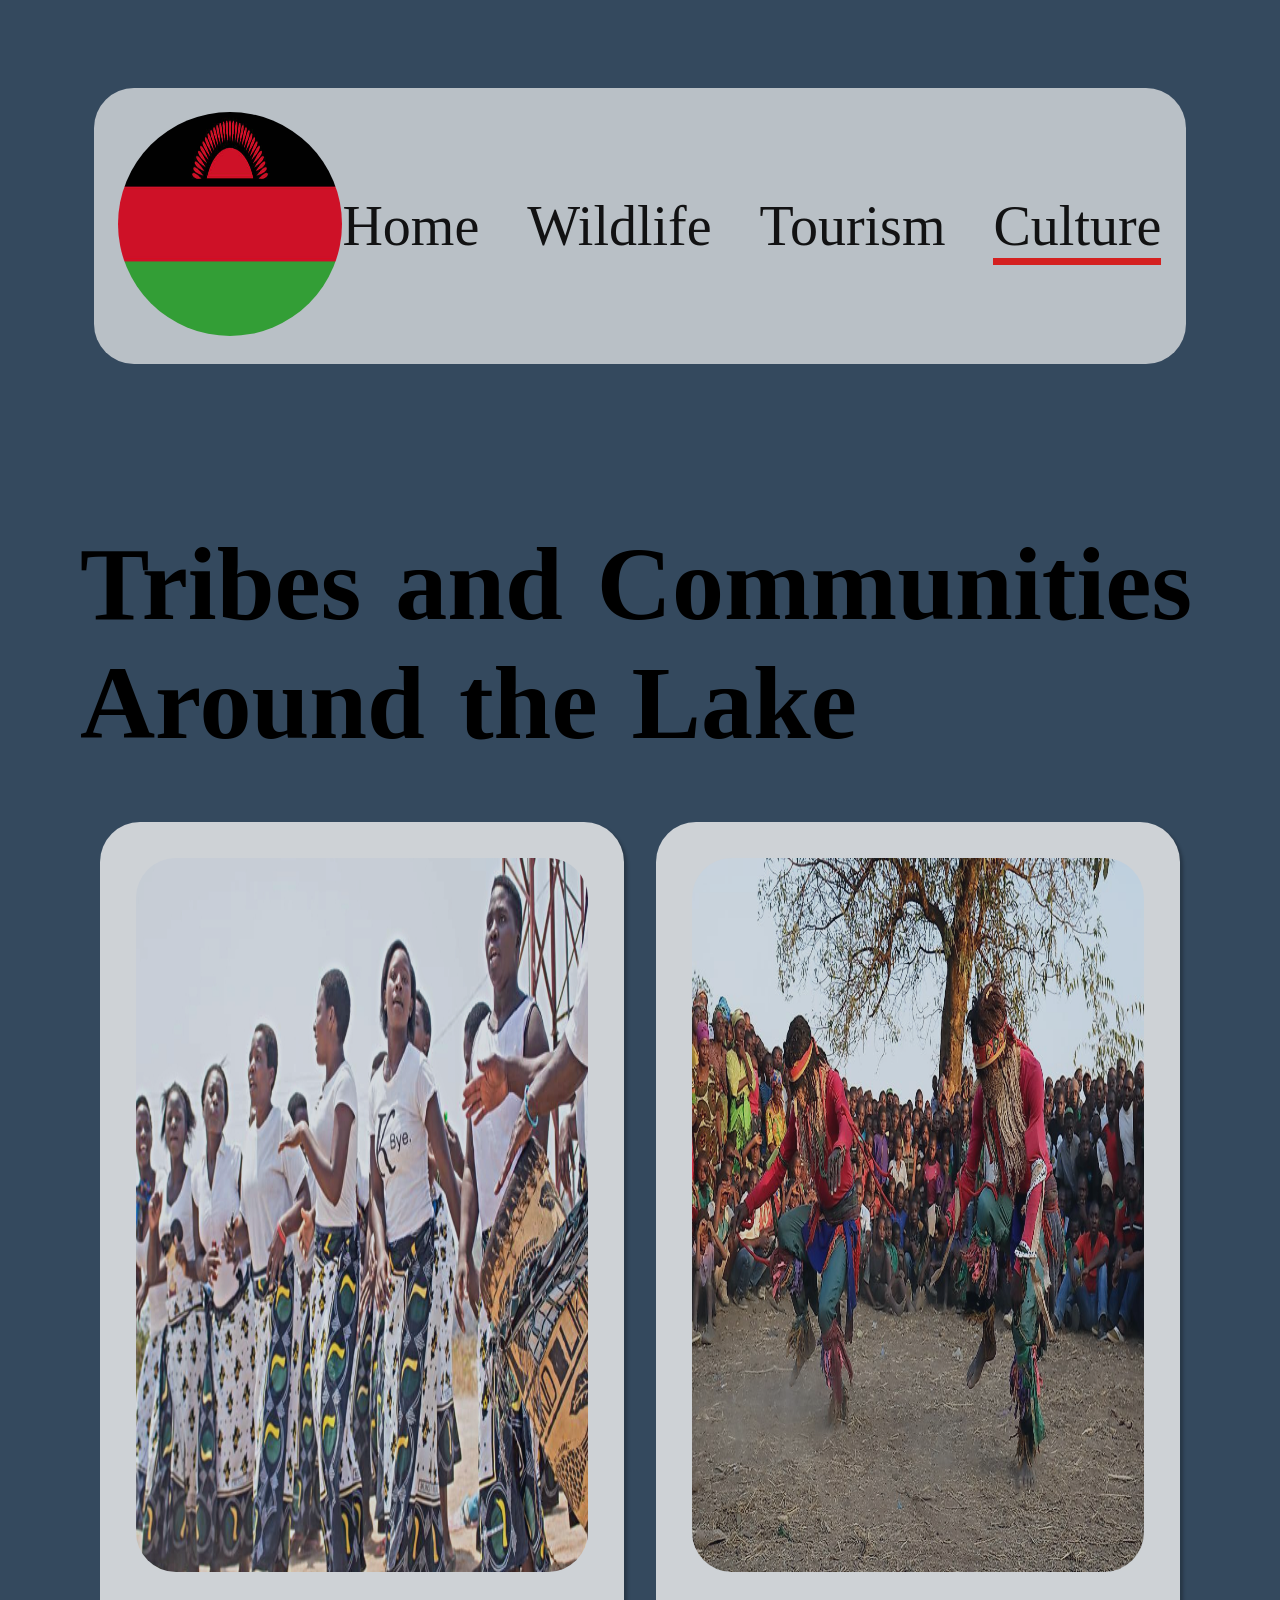
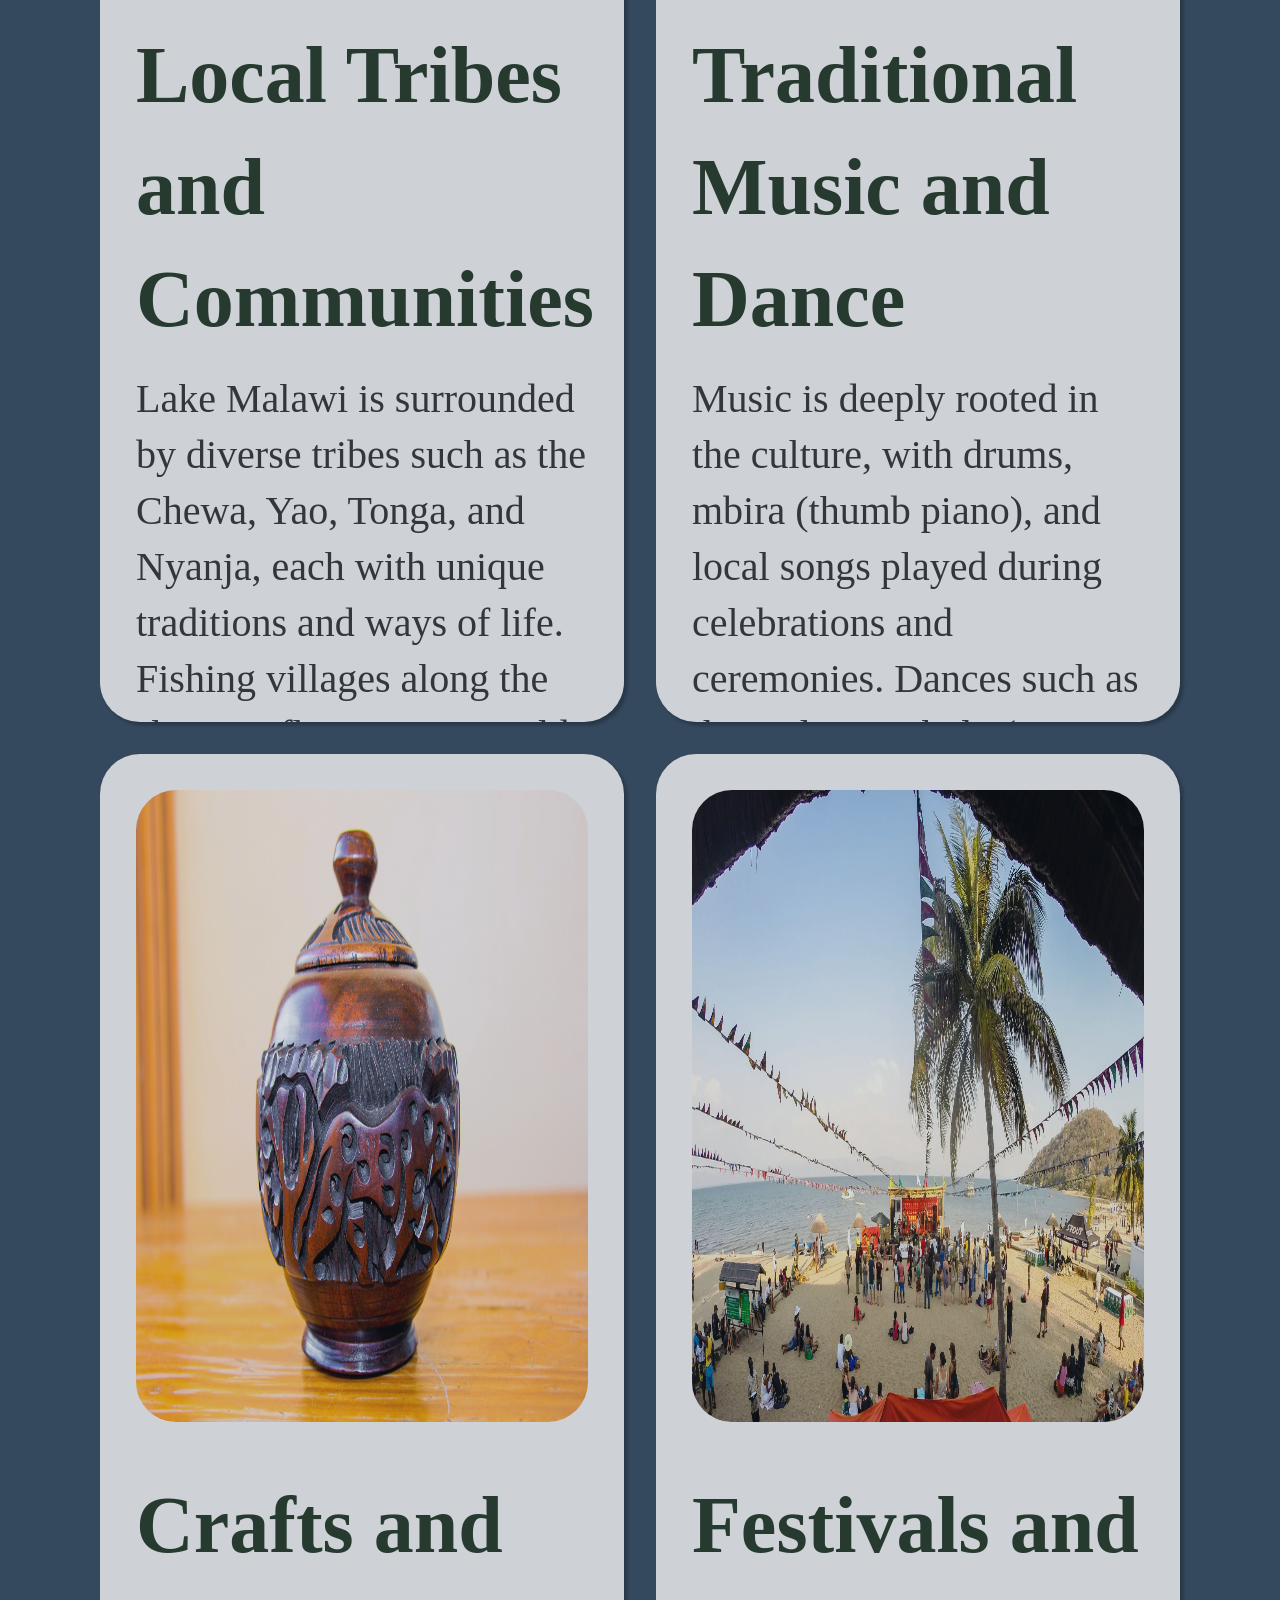
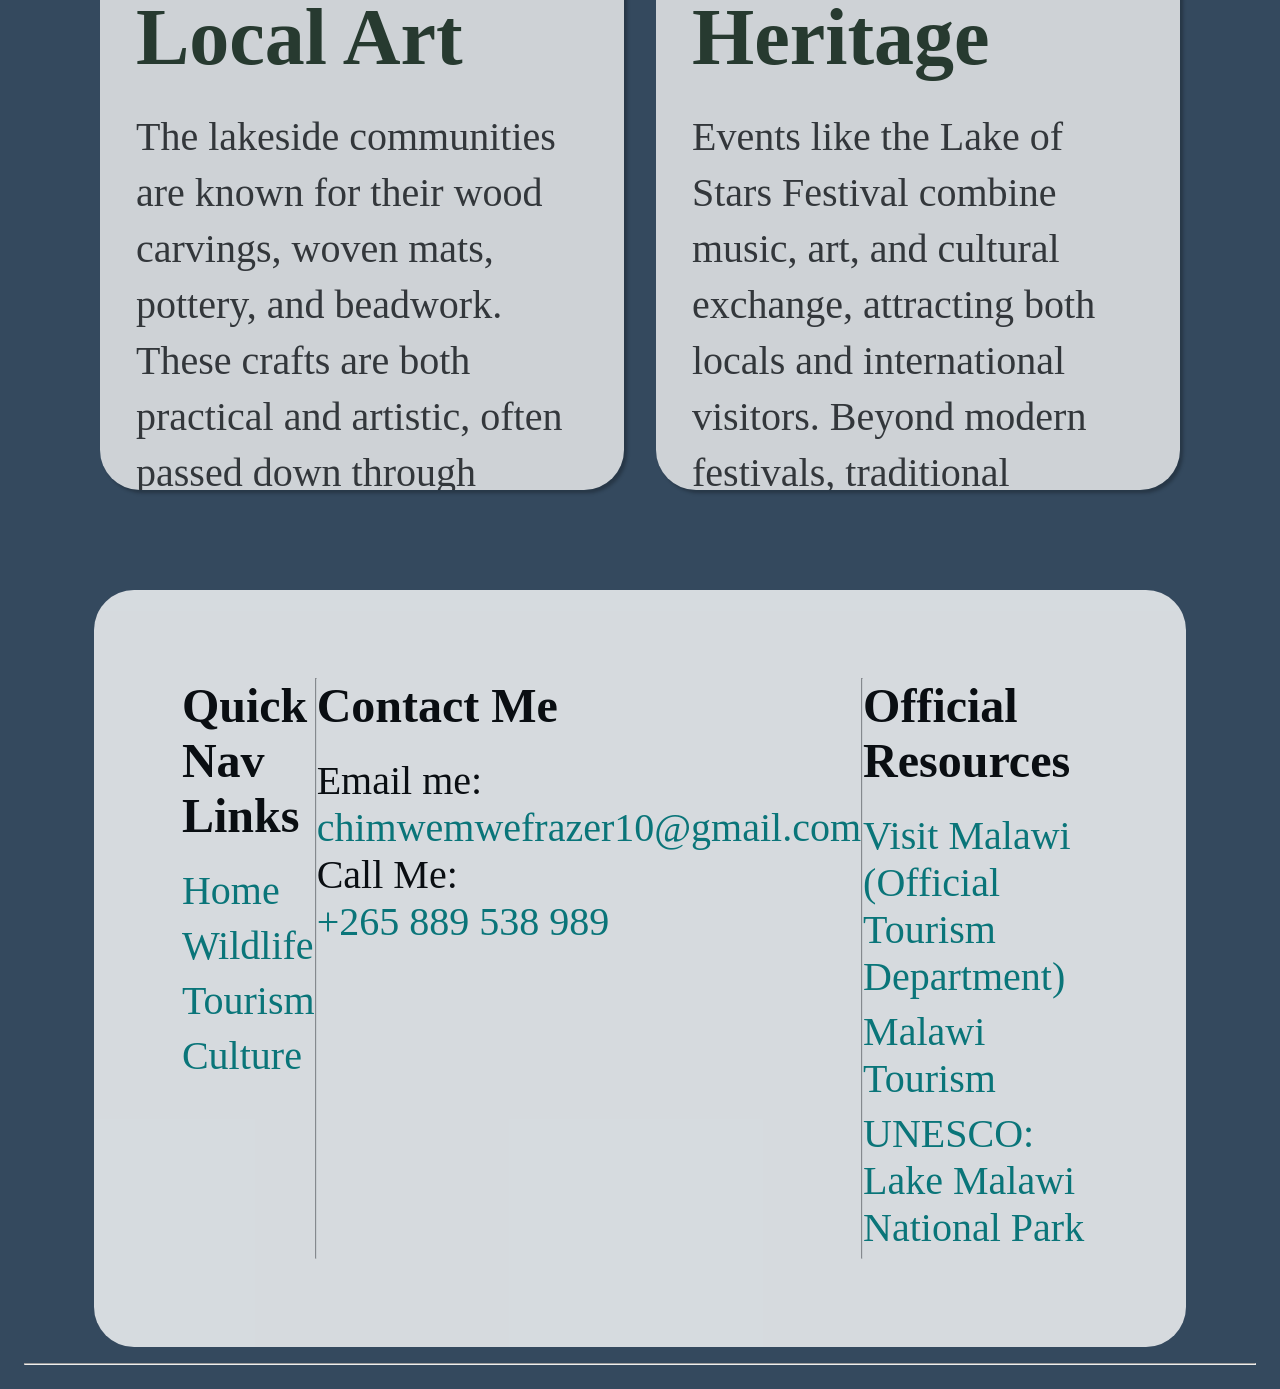
==== project/culture.html @ a07f5261 "First commit" ====
<!DOCTYPE html>
<html lang="en">
<head>
    <meta charset="UTF-8">
    <meta name="viewport" content="width=device-width, initial-scale=1.0">
    <title>The culture page</title>
    <link rel="icon" type="image/png" href="../images/favicon.png">
    <link rel="stylesheet" href="styles.css">
    <link rel="stylesheet" href="main.css">
    <link rel="stylesheet" href="https://cdnjs.cloudflare.com/ajax/libs/font-awesome/6.4.0/css/all.min.css">
</head>
<body class="home-page">
    <section class="home-details">
        <nav>
            <a href="index.html"> 
                <img src="../images/Flag.jpg" alt="The flag of Malawi" class="flag-two" > 
            </a> 
            <ul class="nav-links">
                <li><a href="home.html">Home</a></li>
                <li><a href="wildlife.html">Wildlife</a></li>
                <li><a href="Tourism.html">Tourism</a></li>
                <li><a href="#" class="active">Culture</a></li>
            </ul>
        </nav>
        <h2 style="font-size: 6.5rem; margin-bottom: 2.5rem; margin-top: 4rem;">Tribes and Communities Around the Lake</h2>
        <div class="cards">
            <article>
                <img src="../images/traditional dance.jpg"  alt="Local tribes and communities">
                <h3>Local Tribes and Communities</h3>
                <p>Lake Malawi is surrounded by diverse tribes such as the Chewa, Yao, Tonga, and Nyanja, each with unique traditions
                   and ways of life.
                   Fishing villages along the shores reflect centuries-old practices, with wooden canoes, nets, and communal living.
                   The lake is more than a resource — it is the heart of community life.
                </p>
            </article>
            <article>
                <img src="../images/chewa dance.jpg" alt="The traditional dances">
                <h3>Traditional Music and Dance</h3>
                <p>Music is deeply rooted in the culture, with drums, mbira (thumb piano), and local songs
                   played during celebrations and ceremonies. Dances such as the Gule Wamkulu (Great Dance of the Chewa people)
                   are performed with masks and costumes, representing ancestral spirits and storytelling through movement.</p>
            </article>
            <article>
                <img src="../images/Local-Carvings.jpg" alt="The Lake Malawi Nature & Wildlife">
                <h3>Crafts and Local Art</h3>
                <p> The lakeside communities are known for their wood carvings, woven mats, pottery, and beadwork.
                    These crafts are both practical and artistic, often passed down through generations.
                    Tourists often buy souvenirs from local markets, helping support the artisans who preserve these traditions.</p>
            </article>
            <article>
                <img src="../images/Festival.webp" alt="The Festivals around the lake">
                <h3>Festivals and Heritage</h3>
                <p>Events like the Lake of Stars Festival combine music, art, and cultural exchange, attracting both locals
                   and international visitors. Beyond modern festivals, traditional ceremonies and rituals highlight the lake’s
                   spiritual and historical significance.
                   Together, they keep Lake Malawi’s culture vibrant and alive./p>
            </article>
        </div>
    </section>
    
    <button id="back-to-the-top">&uarr;</button>
    
    <footer>

        <!-- <hr> -->
        <div class="footer-container">
            <div class="quick-navs">
                <h4>Quick Nav Links</h4>
                <ul>
                    <li><a href="home.html">Home</a></li>
                    <li><a href="wildlife.html">Wildlife</a></li>
                    <li><a href="tourism.html">Tourism</a></li>
                    <li><a href="#" class="active">Culture</a></li>
                </ul>
            </div><hr>
            <div class="contact-info">
                <h4>Contact Me</h4>
                <p>Email me: <a href="mailto: chimwemwefrazer10@gmail.com"><br>chimwemwefrazer10@gmail.com</a></p>
                <p>Call Me: <a href="tel:+265889538989"><br>+265 889 538 989</a></p>
            </div><hr>
            <div class="official-resources">
                <h4>Official Resources</h4>
                <ul>
                    <li><a href="https://visitmalawi.mw/" target="_blank" rel="noopener noreferrer">Visit Malawi (Official Tourism Department)</a></li>
                    <li><a href="https://www.malawitourism.com" target="_blank" rel="noopener noreferrer">Malawi Tourism</a></li>
                    <li><a href="https://whc.unesco.org/en/list/289/" target="_blank" rel="noopener noreferrer">UNESCO: Lake Malawi National Park</a></li>
                </ul>
            </div>
        </div>
        <hr>
    </footer>
    <script src="main.js"></script> 

</body>
</html>
---- project/styles.css ----
*{
  margin: 0;
}
body {
  position: relative;
  padding: 1.5rem; 
  min-height: 100vh;
  /* background-image: url('../images/Lake_Malawi-GettyImages-508580272_3000x1000.jpg');  */
  /* background-size: cover;
  background-repeat: no-repeat; 
  background-position: center; */
  font-size: 1rem;
}
  /* body::before{
  content: "";
  position: absolute;
  top: 0;
  left: 0;
  width: 100%;
  height: 100%;
  /* background: rgba(1, 0, 151, 0.444);  */
  /* background: rgba(0, 0, 0, 0.2); */
  /* z-index: 0;  */ 

 /* }  */
 .welcome-page {
  background-image: url('../images/Welcome-background.webp');
  background-size: cover;
  background-position: center;
  background-repeat: no-repeat;
  
}
.main-content{
  padding: 3rem;
  /* width: 41.25rem;
  height: 21.25rem; */
  width: 85.25rem;
  
  position: absolute;
  top: 50%;
  left: 50%;
  transform: translate(-50%, -50%);
  
  /* background-color: rgba(4, 180, 233, 0.2); */
  /* background-color: rgba(1, 116, 151, 0.444); */
  /* background-color: rgba(3, 80, 104, 0.836); */
  background-color: #34495e;
  /* font-family: Georgia, 'Times New Roman', Times, serif sans-serif; */
  font-family: sans-serif;
  border-radius: 3rem;
  /* box-shadow: 0.125rem 0.125rem 0.125rem 0.0625rem rgb(0, 174, 255, 1); */
  box-shadow: 0.125rem 0.125rem 0.125rem 0.0625rem rgba(83, 181, 238, 0.849);
  /* box-shadow: 0.125rem 0.125rem 0.125rem 0.625rem rgb(0, 132, 255); */
  color: #fff;
  min-width: 10rem;

}
.container{
  margin: 1.25rem;
  padding: 14px; 
  /* border: 40rem; */
  display: flex;
  /* flex-wrap: wrap; */
  justify-content: flex-start;
  text-align: flex-start;
  align-items: center;
  height: 13rem;
  /* gap: 0.0625rem;       // This gap can be removed instead and use margin of the contents*/
  background-color: rgba(171, 210, 219, 0.15);
  /* background-color: rgba(4, 180, 233, 0.1); */
  border-radius: 0.875rem;
 /* margin: auto; */

}
.container .flag img{
  border-radius: 99px;
  width: 12rem;
  height: 12rem;
  margin: 5rem 3rem;

}
.container .heading{
  display: flex;
  flex-direction: column;
  justify-content: flex-start;
  /* justify-content: space-around;  */
  margin: 1rem;
}
.container .heading h1{
  font-size: 6rem;
  font-style: normal;
  /* letter-spacing: 0.1rem; */
  color: rgba(255, 255, 255, 0.9);
  /* margin-bottom: 0rem; */
}
.container .heading small{
  /* margin-top: 0px; */
  margin-bottom: 0.725rem;
  color: white;
  /* letter-spacing: 0.1rem; */
  opacity: 0.7;
  font-size: 3rem;
  /* font-style: oblique; */
}
.main-content .content{
  margin: 1.3rem;
  margin-top: 2.5rem;
  /* opacity: 0.9; */
  
  
}
.main-content .content p{
  line-height: 1.4;
  color: #fff; 
  font-size: 2.5rem;
  opacity: 0.8;
  margin-bottom: 2.5rem;
}
.main-content a{
  text-decoration: none;
}
.main-content .btn{
  display: block;
  margin: 2rem auto;
  /* margin-top: 10px; */
  padding: 2.5rem;
  border: none;
  outline: none;
  font-weight: bold;
  cursor: pointer;
  border-radius: 2rem;
  font-size: 2.6rem;
  
  /* background-color: #273c57; */
  background-color: #183052;
  color: #ffffff;
  opacity: 0.7;
  transition: all 0.9s ease;
  width: 25rem;
  height: 8rem;
  
  /* box-shadow: 0 6px 10px rgba(0, 0, 0, 0.3); */
}
.main-content .btn:hover{
  background-color: #104ea0;
  transform: scale(1.05);
  opacity: 0.7;
  /* transform: translateY(-5px); */
}


/* THE PAGE 2 STYLING  */
.home-page{
  /* background-color: rgba(0, 174, 255, 0.4); */
  /* background-color: rgba(3, 80, 104, 0.636); */
  /* background-color: #1565C0; */
   background-color: #34495e; 
}

/* .home-details img{
  max-width: 100%;
  width: 100%; 
} */
.home-details {
  padding: 4rem 3.5rem;
}
nav {
  display: flex;
  justify-content: space-between;
  align-items: center;
  padding: 1.5rem;
  background-color: #f5f5f5b0;
  border-radius: 2.5rem;
  /* margin-top: 2rem; */
  margin-bottom: rem;
  margin: 0 0.9rem 10rem 0.9rem;
}
.flag-two{
  /* margin: 1rem; */
  width: 14rem;
  height: 14rem;
  border-radius: 50%;
}
/*.nav-links{
  list-style: none;
  display: flex;
  gap: 3rem;  
  font-size: 4rem;
  margin-right: 2.5rem;
}
.nav-links a{
  position: relative;
  color: #000000;
  text-decoration: none;
  opacity: 0.9;
  align-items: center;
}
.nav-links a::after{
  content: '';
  position: absolute;
  left: 50%;
  bottom: 0;
  width: 0;
  height: 5px;
  background-color: #cf0606;
  transition: all 0.8s ease;
  transform: translate(-50%);
}
.nav-links a:hover::after {
  width: 100%;
}
.nav-links a:visited{
  color: #028f15;
}
.nav-links a.active {
  border-bottom: 2px solid #cf0606;  
}*/
.nav-links {
  list-style: none;
  display: flex;
  gap: 3rem;
  margin-right: 2.5rem;
}

.nav-links a {
  position: relative;
  color: black; /* Default: black */
  text-decoration: none;
  opacity: 0.9;
  align-items: center;
  transition: color 0.7s ease;

  font-size: 3.5rem;   /* make links bigger */
  font-weight: 500;    /* medium bold */
  padding: 0.5rem 0;
}

/* Underline effect */
.nav-links a::after {
  content: '';
  position: absolute;
  left: 50%;
  bottom: 0;
  width: 0;
  height: 7px;
  background-color: rgb(216, 15, 15);
  transition: all 0.9s ease;
  transform: translateX(-50%);
}

.nav-links a:hover::after {
  width: 100%; /* underline grows on hover */
}

/* Active (clicked) state */
.nav-links a:visited {
  color: green; /* text turns green */
}

.nav-links a.active::after {
  width: 100%; /* underline stays visible */
}

.home-details h2{
  word-spacing: 0.5rem;
  font-style: normal;
  
  
}
.cards {
  display: grid;
  grid-template-columns: repeat(2, 1fr);
  gap: 2rem;
  font-size: 2rem;
  min-width: 450px;
  /* color: #0b0e13; */
  /* color: #ffffff; */
  padding: 1.25rem;

}
.cards article{
  /* background-color: rgba(171, 210, 219, 0.15); */
  /* background-color: #f3efef; */
  background-color: #f5f5f5;
  border-radius: 2.5rem;
  padding: 2.25rem;
  overflow: hidden;
  /* line-height: 3rem; */
  /* font-size: 3rem; */
  /* opacity: 0.6; */

  line-height: 1.4; 
  font-size: 2.5rem;
  opacity: 0.8;
  box-shadow: 0.2rem 0.2rem 0.2rem rgba(0,0,0,0.3);

}
.cards img{
  width: 100%;
  /* height: auto; */
  height: 50%;
  /* object-fit: contain; */
  border-radius: 2.5rem;
  margin-bottom: 2rem;
} 
.home-details .cards h3{
  font-size: 5rem;
  opacity: 0.85;
  color: rgb(1, 22, 1);
  /* color: #fff; */
  margin-bottom: 1rem;
}
.home-details .cards p{
  color: #333;
  /* color: #fff; */
}
#back-to-the-top{
  position: fixed;
  bottom: 20px;
  right: 20px;
  height: 6rem;
  width: 6rem;
  background-color: #0136a7;
  color: #fff;
  border: none;
  padding: 12px 16px;
  border-radius: 50%;
  font-size: 50px;
  cursor: pointer;
  display: none;
  box-shadow: 0 2px 6px rgba(0, 0, 0, 0.3);
  transition: opacity 0.3s, transform 0.3s;
} 
#back-to-the-top:hover{
  background-color: #02792f;
  transform: scale(1.1);

}
.footer-container{
  display: flex;
  justify-content: space-between;
  padding: 5.5rem;
  font-size: 2rem;
   /* background-color: #f5f5f5b0; */
  background-color: #ffffff;
  opacity: 0.8;
  border-radius: 2.5rem;
  margin: 1rem 4.37rem;
}
.footer-container h4{
  font-size: 3rem;
  margin-bottom: 1.5rem;
}
.footer-container ul{
  list-style: none;
  padding: 0;
  text-decoration: none;
  color: #000000;
}

.footer-container .quick-navs li{
  line-height: normal;
}

.footer-container ul li{
  font-size: 2.5rem;
  margin: 0.5rem 0;
}
.footer-container a{
  color: #008080;
    text-decoration: none;
}
.footer-container a:hover{
  color: #f77f00;
}

/* .footer-container ul li a{
  color: #000000;
  color: #035891;
  color: #008080;
  font-size: 2.5rem;
} */
.footer-container .contact-info p{
  font-size: 2.5rem;

}
---- project/main.css ----
* {
    margin: 0;
    padding: 0;
    box-sizing: border-box;
}

/* Body Styling */
body.welcome-page {
    font-family: 'sans-serif', Tahoma, Geneva, Verdana;
    background-image: url("../images/Welcome-background.webp");
    background-size: cover;
    background-position: center;
    height: 100vh;
    color: white;
    display: flex;
    justify-content: center;
    align-items: center;
}

/* Main Container */
.main-content {
    text-align: center;
    border-radius: 2rem;
    background-color: rgba(128, 128, 128, 0.19);
    /* background-color: rgb(156, 194, 252); */
    color: whitesmoke;
    max-width: 700px;
    padding: 20px;
    box-shadow: 4px 4px 10px rgb(0, 0, 0, 0.3);
}

/* Top Section */
.container {
    display: flex;
    align-items: center;
    justify-content: center;
    gap: 20px;
    background-color: rgba(128, 128, 128, 0.4);
    border-radius: 2rem;
    padding: 0.8rem;
}

/* Flag Styling */
.flag img {
    width: 90px;
    height: 5rem;
    width: 5rem;
    border-radius: 50%;
    object-fit: cover;
    box-shadow: 0 4px 12px rgba(0, 0, 0, 0.6);
}

/* Heading Section */
.heading {
  display: flex;
  flex-direction: column;
  align-items: start;
  /* gap: 1px; */
}
.heading h1 {
    font-size: 3rem;
    opacity: 0.9;
    letter-spacing: 2px;
}

.heading small {
    margin-top: 1.2px;
    font-size: 1.1rem;
    opacity: 0.65;
    
}

/* Content Paragraph */
.content {
    margin-top: 20px;
}

.content p {
    font-size: 1.2rem;
    line-height: 1.6;
    max-width: 600px;
    text-align: justify;
    opacity: 0.85;
}

/* Button Styling */
.btn {
    margin: 20px 20px;
    padding: 12px 30px;
    font-size: 1rem;
    background-color: rgb(37, 110, 245);
    color: whitesmoke;
    border: none;
    border-radius: 30px;
    cursor: pointer;
    transition: all 0.3s ease;
    font-weight: bold;
}

/* Button Hover Effect */
.btn:hover {
    background-color: rgb(37, 110, 245);
    transform: scale(1.10);
}

/* Responsive Design */
@media (max-width: 768px) {
    .container {
        flex-direction: column;
    }

    .heading h1 {
        font-size: 2.2rem;
    }

    .content p {
        font-size: 1rem;
    }
}
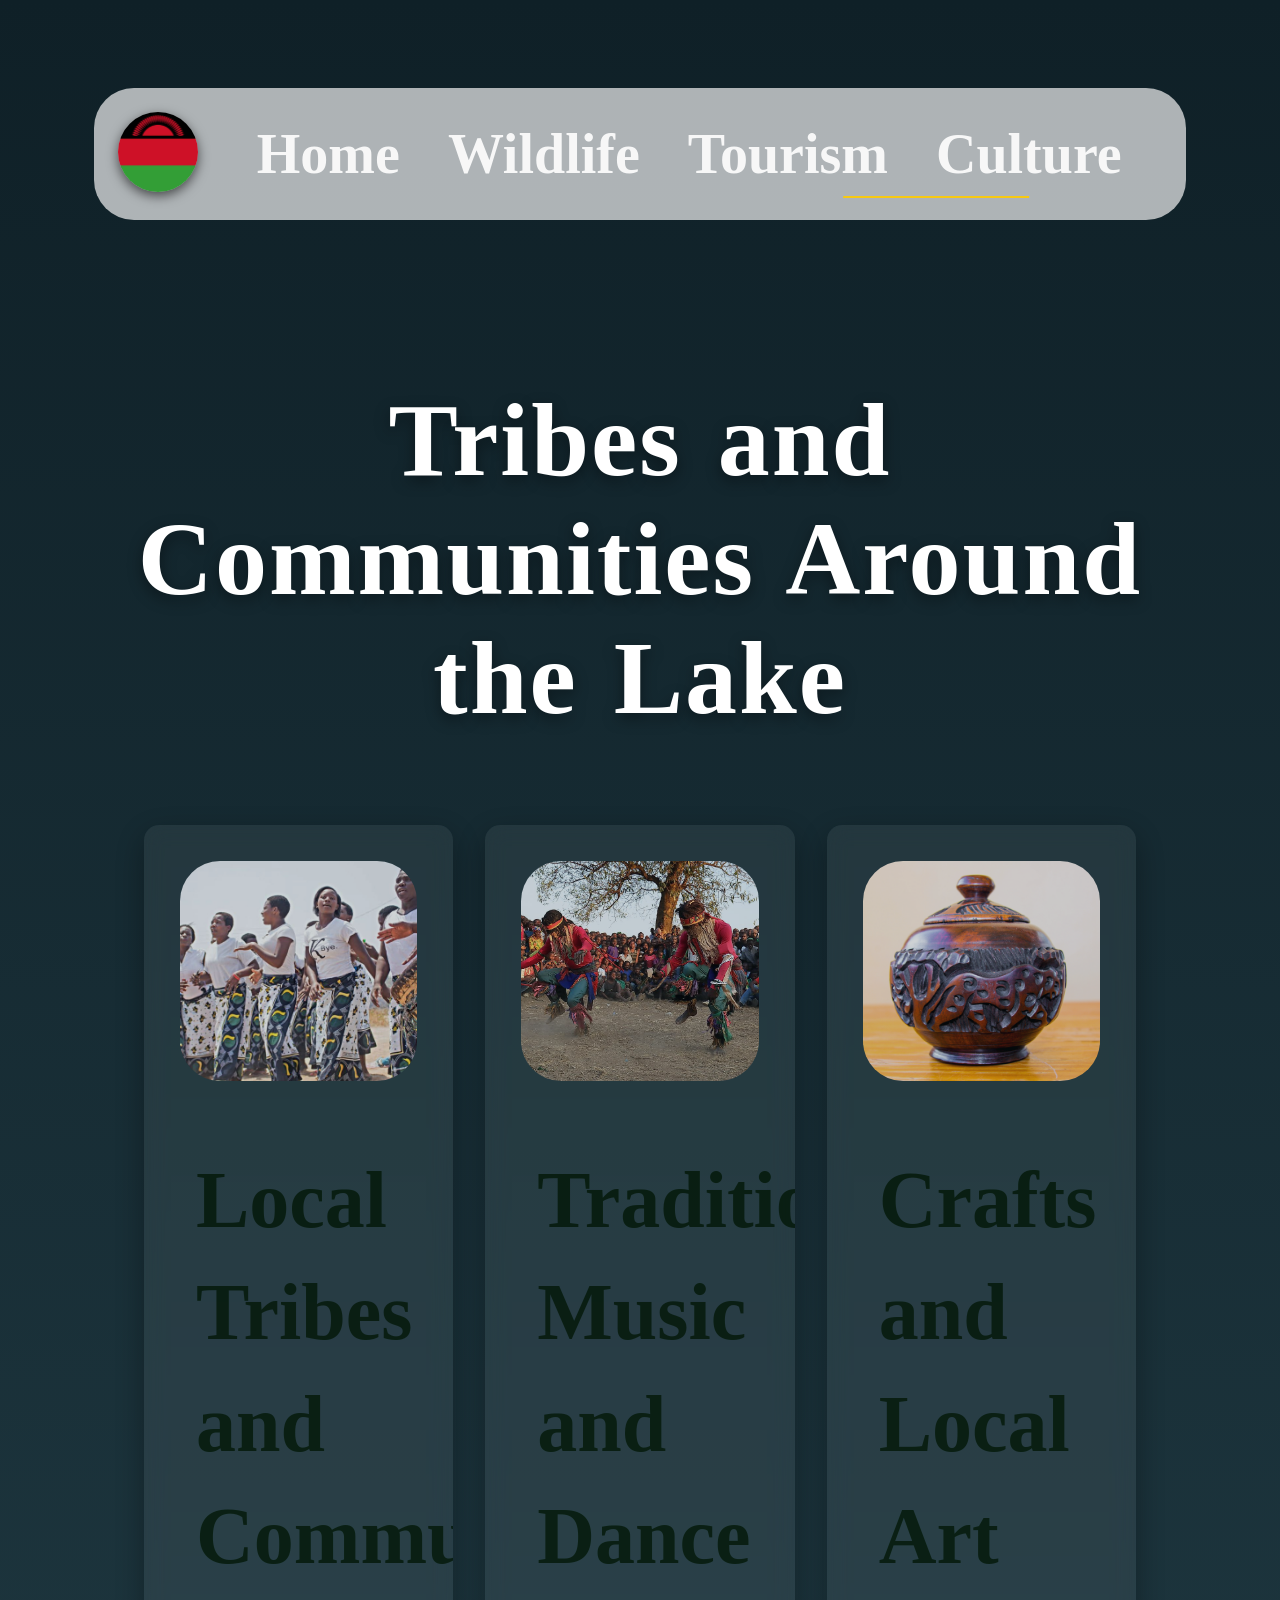
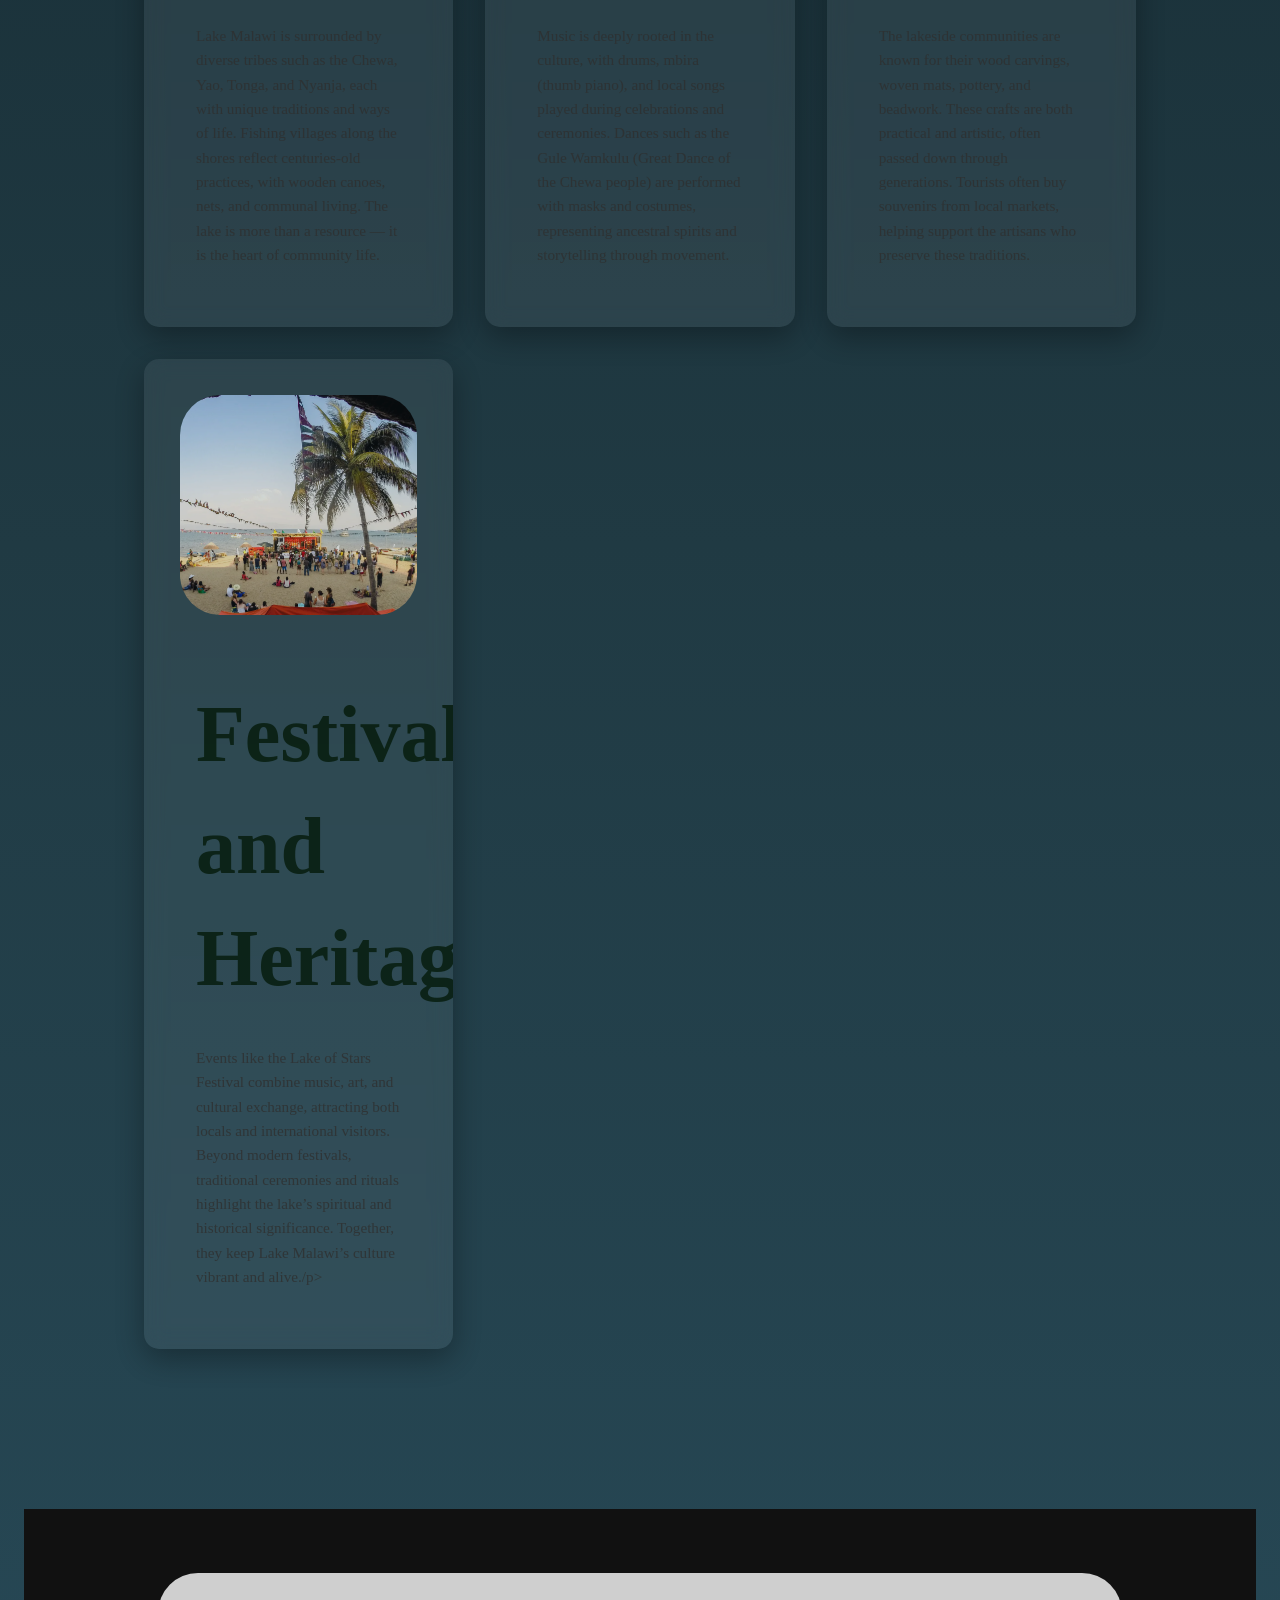
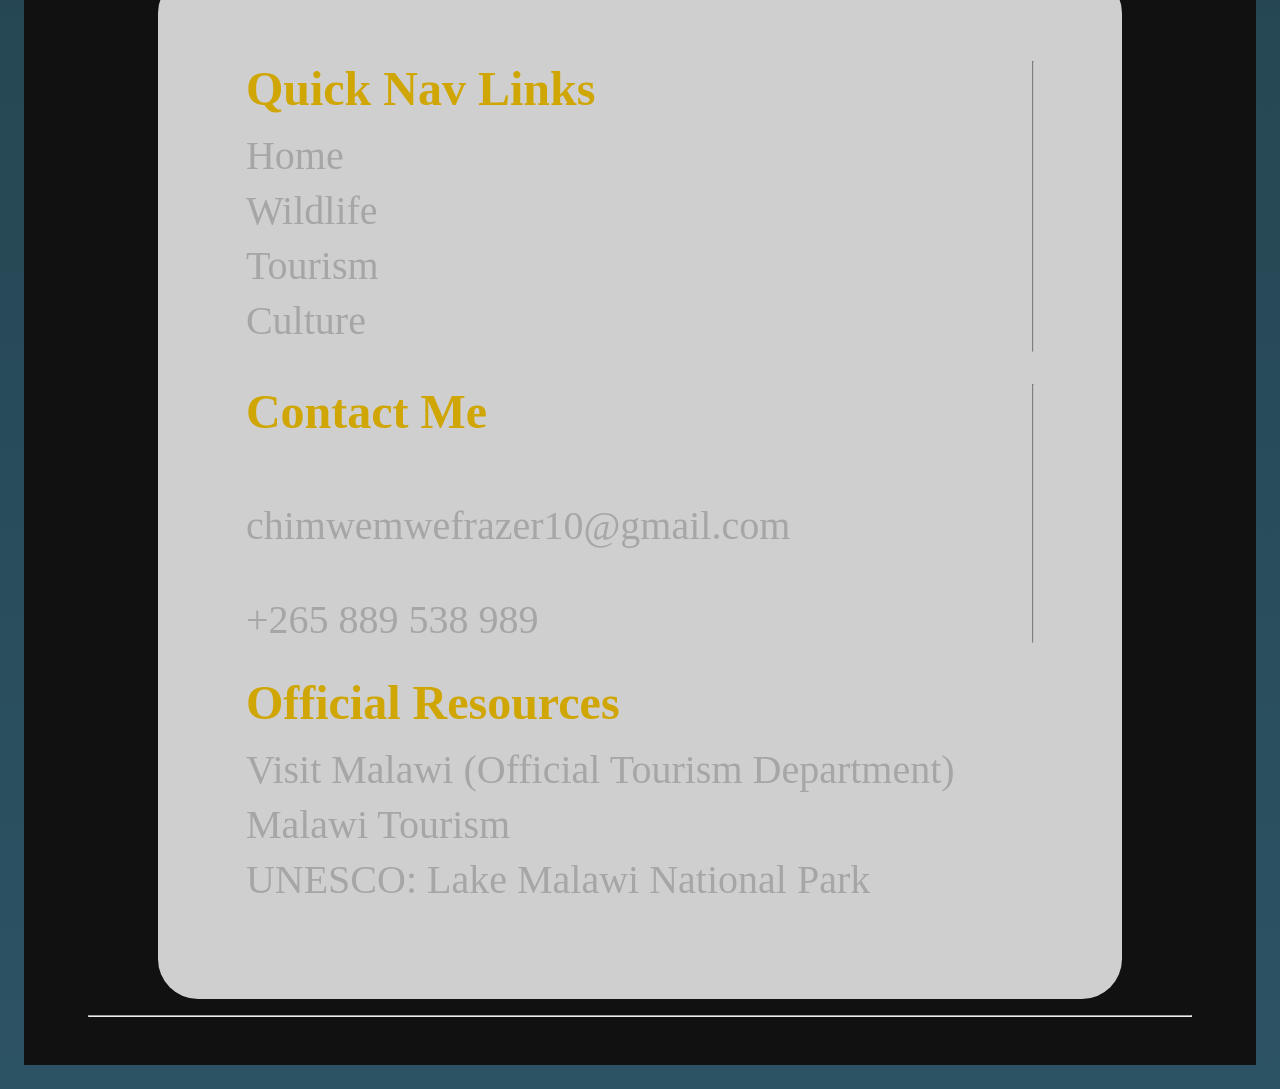
==== commit 2914c211: "Styling navbar" ====
--- a/project/culture.html
+++ b/project/culture.html
@@ -12,9 +12,9 @@
 <body class="home-page">
     <section class="home-details">
         <nav>
-            <a href="index.html"> 
-                <img src="../images/Flag.jpg" alt="The flag of Malawi" class="flag-two" > 
-            </a> 
+            <div class="flag">
+                <img src="../images/Flag.jpg" alt="The flag of Malawi" > 
+            </div>
             <ul class="nav-links">
                 <li><a href="home.html">Home</a></li>
                 <li><a href="wildlife.html">Wildlife</a></li>
--- a/project/main.css
+++ b/project/main.css
@@ -47,8 +47,13 @@
     width: 5rem;
     border-radius: 50%;
     object-fit: cover;
+    transition: transform 0.5s ease;
     box-shadow: 0 4px 12px rgba(0, 0, 0, 0.6);
 }
+.flag img:hover {
+    transform: scale(1.10);
+}
+
 
 /* Heading Section */
 .heading {
@@ -116,4 +121,175 @@
     .content p {
         font-size: 1rem;
     }
+}
+/* 
+   HOME PAGE STYLING
+ */
+
+/* General Layout */
+.home-page {
+    background: linear-gradient(to bottom, #0f2027, #203a43, #2c5364);
+    font-family: 'sans-serif', Tahoma, Geneva, Verdana, serif;
+    color: white;
+}
+
+/* Navigation */
+.navigation1 {
+    display: flex;
+    align-items: center;
+    justify-content: space-between;
+    align-items: center;
+    padding: 0.8rem;
+}
+.navigation1 .nav-links {
+    display: flex;
+    font-size: 1px;
+    gap: 1rem;
+    list-style: none;
+}
+
+.nav-links a {
+    text-decoration: none;
+    color: white;
+    font-weight: 600;
+    position: relative;
+}
+
+.nav-links a::after {
+    content: "";
+    position: absolute;
+    width: 0%;
+    height: 2px;
+    left: 0;
+    bottom: -5px;
+    background-color: #ffcc00;
+    transition: 0.3s ease;
+}
+
+.nav-links a:hover::after,
+.nav-links .active::after {
+    width: 100%;
+}
+
+/* Heading */
+.home-details h2 {
+    text-align: center;
+    font-weight: 700;
+    letter-spacing: 2px;
+    text-shadow: 0 5px 15px rgba(0,0,0,0.4);
+}
+
+/* Cards Layout */
+.cards {
+    display: grid;
+    grid-template-columns: repeat(auto-fit, minmax(280px, 1fr));
+    gap: 2rem;
+    padding: 3rem 4rem;
+}
+
+/* Individual Card */
+.cards article {
+    background: rgba(255, 255, 255, 0.08);
+    backdrop-filter: blur(10px);
+    border-radius: 15px;
+    overflow: hidden;
+    box-shadow: 0 10px 30px rgba(0,0,0,0.4);
+    transition: transform 0.3s ease;
+}
+
+.cards article:hover {
+    transform: translateY(-10px);
+}
+
+.cards img {
+    width: 100%;
+    height: 220px;
+    object-fit: cover;
+}
+
+.cards h3 {
+    padding: 1rem;
+    font-size: 1.5rem;
+    color: #ffcc00;
+}
+
+.cards p {
+    padding: 0 1rem 1.5rem 1rem;
+    line-height: 1.6;
+    font-size: 0.95rem;
+}
+
+/* Back To Top Button */
+#back-to-the-top {
+    position: fixed;
+    bottom: 30px;
+    right: 30px;
+    background-color: #ffcc00;
+    color: black;
+    border: none;
+    padding: 12px 16px;
+    font-size: 1.2rem;
+    border-radius: 50%;
+    cursor: pointer;
+    box-shadow: 0 5px 15px rgba(0,0,0,0.3);
+    transition: 0.3s ease;
+}
+
+#back-to-the-top:hover {
+    background-color: white;
+}
+
+/* Footer */
+footer {
+    background-color: #111;
+    padding: 3rem 4rem;
+    margin-top: 3rem;
+}
+
+.footer-container {
+    display: flex;
+    justify-content: space-between;
+    flex-wrap: wrap;
+    gap: 2rem;
+}
+
+.footer-container h4 {
+    margin-bottom: 1rem;
+    color: #ffcc00;
+}
+
+.footer-container ul {
+    list-style: none;
+    padding: 0;
+}
+
+.footer-container a {
+    text-decoration: none;
+    color: #ccc;
+    transition: 0.3s ease;
+}
+
+.footer-container a:hover {
+    color: #ffcc00;
+}
+
+/* Responsive */
+@media (max-width: 768px) {
+    .home-details nav {
+        flex-direction: column;
+        gap: 1rem;
+    }
+
+    .nav-links {
+        flex-direction: column;
+        align-items: center;
+    }
+
+    .footer-container {
+        flex-direction: column;
+    }
+
+    .home-details h2 {
+        font-size: 3rem !important;
+    }
 }
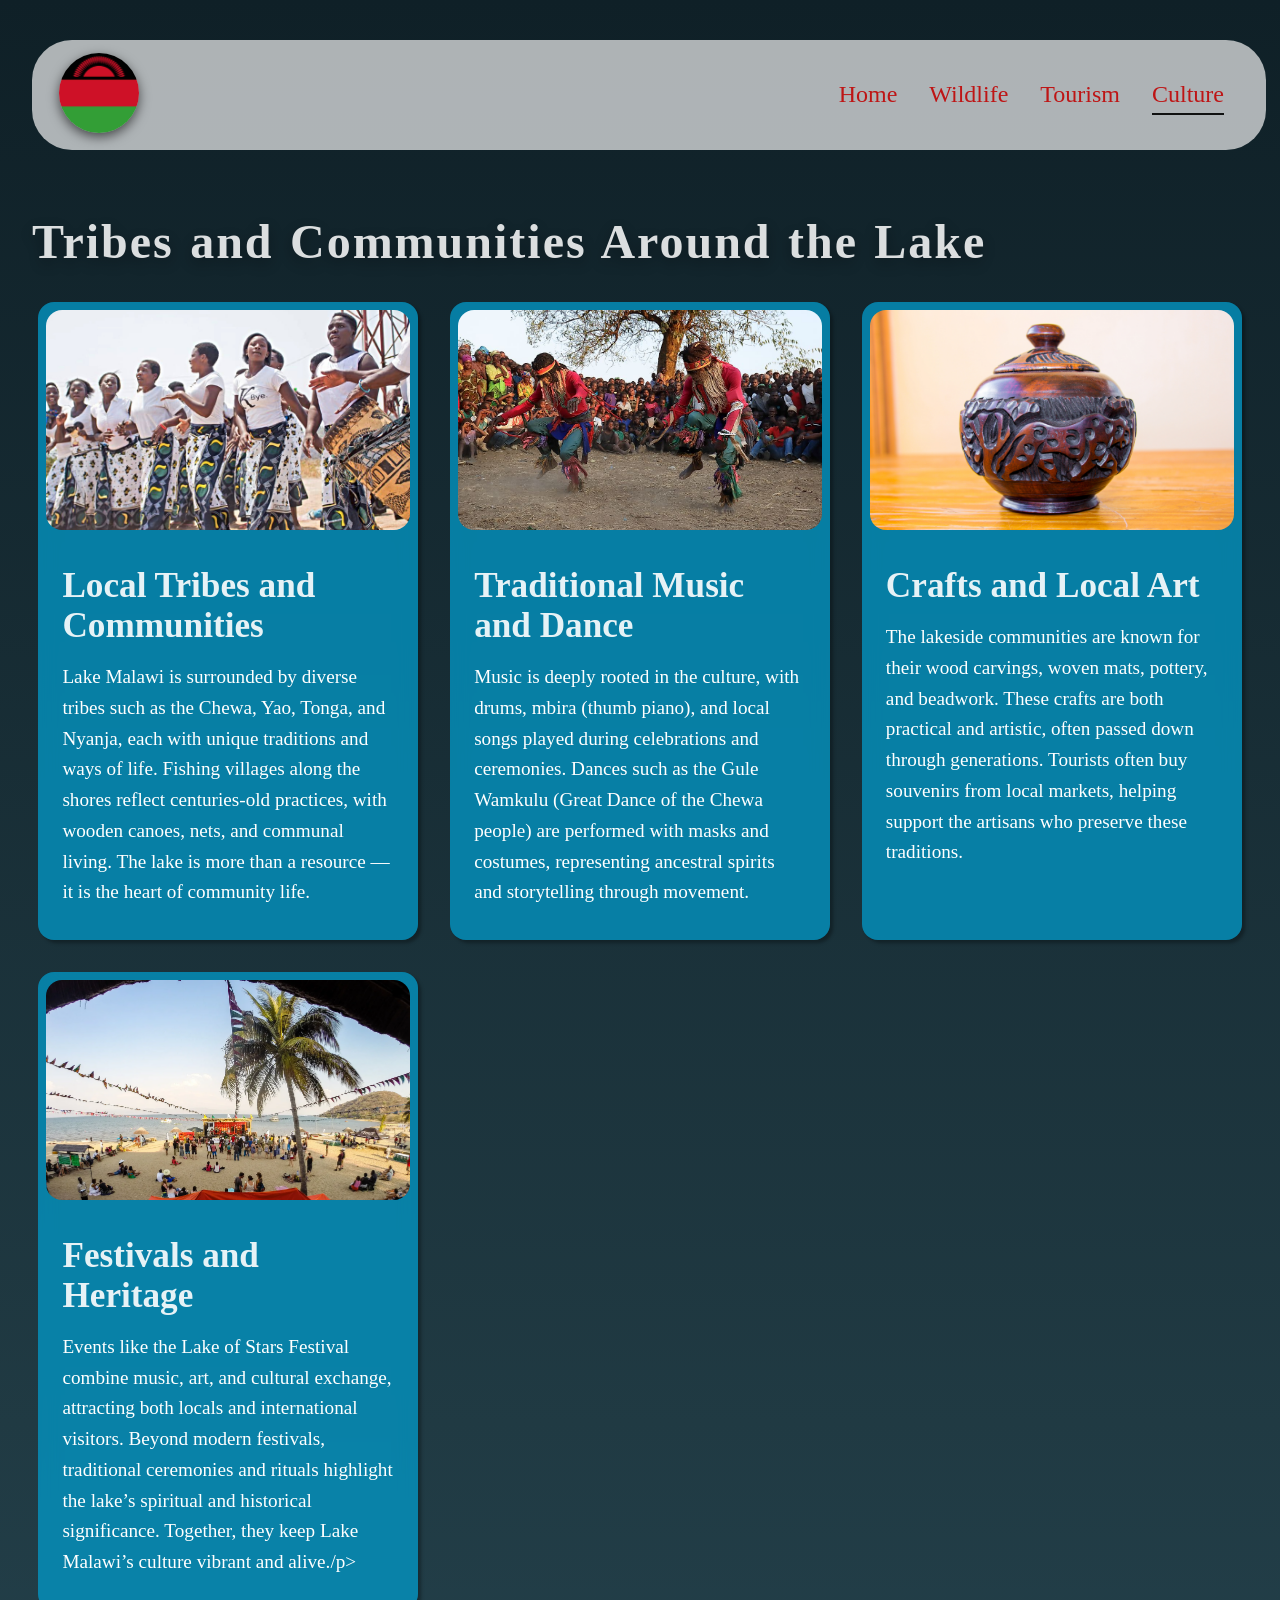
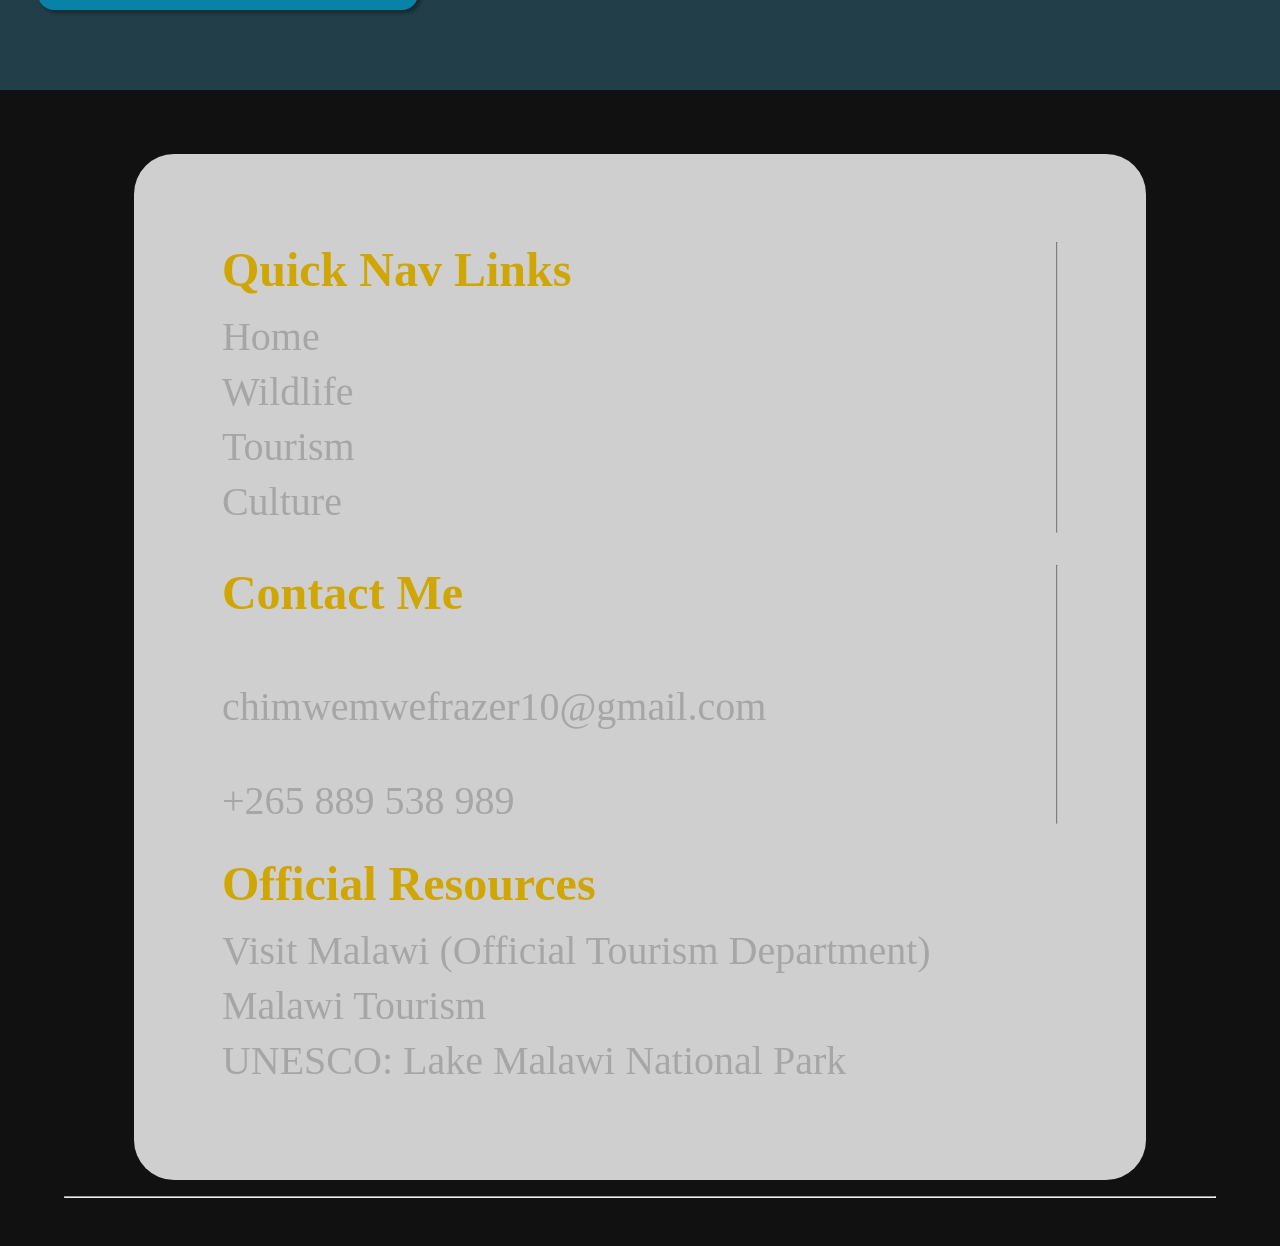
==== commit 7774b05a: "Constant format to all the pages" ====
--- a/project/culture.html
+++ b/project/culture.html
@@ -11,7 +11,7 @@
 </head>
 <body class="home-page">
     <section class="home-details">
-        <nav>
+        <nav class="navigation1">
             <div class="flag">
                 <img src="../images/Flag.jpg" alt="The flag of Malawi" > 
             </div>
@@ -22,7 +22,7 @@
                 <li><a href="#" class="active">Culture</a></li>
             </ul>
         </nav>
-        <h2 style="font-size: 6.5rem; margin-bottom: 2.5rem; margin-top: 4rem;">Tribes and Communities Around the Lake</h2>
+        <h2>Tribes and Communities Around the Lake</h2>
         <div class="cards">
             <article>
                 <img src="../images/traditional dance.jpg"  alt="Local tribes and communities">
--- a/project/styles.css
+++ b/project/styles.css
@@ -1,341 +1,28 @@
-*{
-  margin: 0;
-}
-body {
-  position: relative;
-  padding: 1.5rem; 
-  min-height: 100vh;
-  /* background-image: url('../images/Lake_Malawi-GettyImages-508580272_3000x1000.jpg');  */
-  /* background-size: cover;
-  background-repeat: no-repeat; 
-  background-position: center; */
-  font-size: 1rem;
-}
-  /* body::before{
-  content: "";
-  position: absolute;
-  top: 0;
-  left: 0;
-  width: 100%;
-  height: 100%;
-  /* background: rgba(1, 0, 151, 0.444);  */
-  /* background: rgba(0, 0, 0, 0.2); */
-  /* z-index: 0;  */ 
-
- /* }  */
- .welcome-page {
-  background-image: url('../images/Welcome-background.webp');
-  background-size: cover;
-  background-position: center;
-  background-repeat: no-repeat;
-  
-}
-.main-content{
-  padding: 3rem;
-  /* width: 41.25rem;
-  height: 21.25rem; */
-  width: 85.25rem;
-  
-  position: absolute;
-  top: 50%;
-  left: 50%;
-  transform: translate(-50%, -50%);
-  
-  /* background-color: rgba(4, 180, 233, 0.2); */
-  /* background-color: rgba(1, 116, 151, 0.444); */
-  /* background-color: rgba(3, 80, 104, 0.836); */
-  background-color: #34495e;
-  /* font-family: Georgia, 'Times New Roman', Times, serif sans-serif; */
-  font-family: sans-serif;
-  border-radius: 3rem;
-  /* box-shadow: 0.125rem 0.125rem 0.125rem 0.0625rem rgb(0, 174, 255, 1); */
-  box-shadow: 0.125rem 0.125rem 0.125rem 0.0625rem rgba(83, 181, 238, 0.849);
-  /* box-shadow: 0.125rem 0.125rem 0.125rem 0.625rem rgb(0, 132, 255); */
-  color: #fff;
-  min-width: 10rem;
-
-}
-.container{
-  margin: 1.25rem;
-  padding: 14px; 
-  /* border: 40rem; */
-  display: flex;
-  /* flex-wrap: wrap; */
-  justify-content: flex-start;
-  text-align: flex-start;
-  align-items: center;
-  height: 13rem;
-  /* gap: 0.0625rem;       // This gap can be removed instead and use margin of the contents*/
-  background-color: rgba(171, 210, 219, 0.15);
-  /* background-color: rgba(4, 180, 233, 0.1); */
-  border-radius: 0.875rem;
- /* margin: auto; */
-
-}
-.container .flag img{
-  border-radius: 99px;
-  width: 12rem;
-  height: 12rem;
-  margin: 5rem 3rem;
-
-}
-.container .heading{
-  display: flex;
-  flex-direction: column;
-  justify-content: flex-start;
-  /* justify-content: space-around;  */
-  margin: 1rem;
-}
-.container .heading h1{
-  font-size: 6rem;
-  font-style: normal;
-  /* letter-spacing: 0.1rem; */
-  color: rgba(255, 255, 255, 0.9);
-  /* margin-bottom: 0rem; */
-}
-.container .heading small{
-  /* margin-top: 0px; */
-  margin-bottom: 0.725rem;
-  color: white;
-  /* letter-spacing: 0.1rem; */
-  opacity: 0.7;
-  font-size: 3rem;
-  /* font-style: oblique; */
-}
-.main-content .content{
-  margin: 1.3rem;
-  margin-top: 2.5rem;
-  /* opacity: 0.9; */
-  
-  
-}
-.main-content .content p{
-  line-height: 1.4;
-  color: #fff; 
-  font-size: 2.5rem;
-  opacity: 0.8;
-  margin-bottom: 2.5rem;
-}
-.main-content a{
-  text-decoration: none;
-}
-.main-content .btn{
-  display: block;
-  margin: 2rem auto;
-  /* margin-top: 10px; */
-  padding: 2.5rem;
-  border: none;
-  outline: none;
-  font-weight: bold;
-  cursor: pointer;
-  border-radius: 2rem;
-  font-size: 2.6rem;
-  
-  /* background-color: #273c57; */
-  background-color: #183052;
-  color: #ffffff;
-  opacity: 0.7;
-  transition: all 0.9s ease;
-  width: 25rem;
-  height: 8rem;
-  
-  /* box-shadow: 0 6px 10px rgba(0, 0, 0, 0.3); */
-}
-.main-content .btn:hover{
-  background-color: #104ea0;
-  transform: scale(1.05);
-  opacity: 0.7;
-  /* transform: translateY(-5px); */
-}
 
 
-/* THE PAGE 2 STYLING  */
-.home-page{
-  /* background-color: rgba(0, 174, 255, 0.4); */
-  /* background-color: rgba(3, 80, 104, 0.636); */
-  /* background-color: #1565C0; */
-   background-color: #34495e; 
-}
 
-/* .home-details img{
-  max-width: 100%;
-  width: 100%; 
-} */
-.home-details {
-  padding: 4rem 3.5rem;
-}
-nav {
-  display: flex;
-  justify-content: space-between;
-  align-items: center;
-  padding: 1.5rem;
-  background-color: #f5f5f5b0;
-  border-radius: 2.5rem;
-  /* margin-top: 2rem; */
-  margin-bottom: rem;
-  margin: 0 0.9rem 10rem 0.9rem;
-}
-.flag-two{
-  /* margin: 1rem; */
-  width: 14rem;
-  height: 14rem;
-  border-radius: 50%;
-}
-/*.nav-links{
-  list-style: none;
-  display: flex;
-  gap: 3rem;  
-  font-size: 4rem;
-  margin-right: 2.5rem;
-}
-.nav-links a{
-  position: relative;
-  color: #000000;
-  text-decoration: none;
-  opacity: 0.9;
-  align-items: center;
-}
-.nav-links a::after{
-  content: '';
-  position: absolute;
-  left: 50%;
-  bottom: 0;
-  width: 0;
-  height: 5px;
-  background-color: #cf0606;
-  transition: all 0.8s ease;
-  transform: translate(-50%);
-}
-.nav-links a:hover::after {
-  width: 100%;
-}
-.nav-links a:visited{
-  color: #028f15;
-}
-.nav-links a.active {
-  border-bottom: 2px solid #cf0606;  
-}*/
-.nav-links {
-  list-style: none;
-  display: flex;
-  gap: 3rem;
-  margin-right: 2.5rem;
-}
 
-.nav-links a {
-  position: relative;
-  color: black; /* Default: black */
-  text-decoration: none;
-  opacity: 0.9;
-  align-items: center;
-  transition: color 0.7s ease;
 
-  font-size: 3.5rem;   /* make links bigger */
-  font-weight: 500;    /* medium bold */
-  padding: 0.5rem 0;
-}
-
-/* Underline effect */
-.nav-links a::after {
-  content: '';
-  position: absolute;
-  left: 50%;
-  bottom: 0;
-  width: 0;
-  height: 7px;
-  background-color: rgb(216, 15, 15);
-  transition: all 0.9s ease;
-  transform: translateX(-50%);
-}
-
-.nav-links a:hover::after {
-  width: 100%; /* underline grows on hover */
-}
-
-/* Active (clicked) state */
-.nav-links a:visited {
-  color: green; /* text turns green */
-}
-
-.nav-links a.active::after {
-  width: 100%; /* underline stays visible */
-}
-
-.home-details h2{
-  word-spacing: 0.5rem;
+/* .home-details h2{
+  
   font-style: normal;
   
   
-}
-.cards {
-  display: grid;
-  grid-template-columns: repeat(2, 1fr);
-  gap: 2rem;
-  font-size: 2rem;
-  min-width: 450px;
+} */
+/* .cards { */
+  
+  /* grid-template-columns: repeat(2, 1fr); */
+  
+  
+  /* min-width: 450px; */
   /* color: #0b0e13; */
   /* color: #ffffff; */
-  padding: 1.25rem;
+  /* padding: 1.25rem; */
 
-}
-.cards article{
-  /* background-color: rgba(171, 210, 219, 0.15); */
-  /* background-color: #f3efef; */
-  background-color: #f5f5f5;
-  border-radius: 2.5rem;
-  padding: 2.25rem;
-  overflow: hidden;
-  /* line-height: 3rem; */
-  /* font-size: 3rem; */
-  /* opacity: 0.6; */
+/* } */
 
-  line-height: 1.4; 
-  font-size: 2.5rem;
-  opacity: 0.8;
-  box-shadow: 0.2rem 0.2rem 0.2rem rgba(0,0,0,0.3);
+ 
 
-}
-.cards img{
-  width: 100%;
-  /* height: auto; */
-  height: 50%;
-  /* object-fit: contain; */
-  border-radius: 2.5rem;
-  margin-bottom: 2rem;
-} 
-.home-details .cards h3{
-  font-size: 5rem;
-  opacity: 0.85;
-  color: rgb(1, 22, 1);
-  /* color: #fff; */
-  margin-bottom: 1rem;
-}
-.home-details .cards p{
-  color: #333;
-  /* color: #fff; */
-}
-#back-to-the-top{
-  position: fixed;
-  bottom: 20px;
-  right: 20px;
-  height: 6rem;
-  width: 6rem;
-  background-color: #0136a7;
-  color: #fff;
-  border: none;
-  padding: 12px 16px;
-  border-radius: 50%;
-  font-size: 50px;
-  cursor: pointer;
-  display: none;
-  box-shadow: 0 2px 6px rgba(0, 0, 0, 0.3);
-  transition: opacity 0.3s, transform 0.3s;
-} 
-#back-to-the-top:hover{
-  background-color: #02792f;
-  transform: scale(1.1);
-
-}
 .footer-container{
   display: flex;
   justify-content: space-between;
--- a/project/main.css
+++ b/project/main.css
@@ -6,7 +6,7 @@
 
 /* Body Styling */
 body.welcome-page {
-    font-family: 'sans-serif', Tahoma, Geneva, Verdana;
+    font-family: 'sans-serif ', Tahoma, Geneva, Verdana;
     background-image: url("../images/Welcome-background.webp");
     background-size: cover;
     background-position: center;
@@ -41,7 +41,7 @@
 }
 
 /* Flag Styling */
-.flag img {
+.flag-main img {
     width: 90px;
     height: 5rem;
     width: 5rem;
@@ -49,8 +49,9 @@
     object-fit: cover;
     transition: transform 0.5s ease;
     box-shadow: 0 4px 12px rgba(0, 0, 0, 0.6);
-}
-.flag img:hover {
+    
+}
+.flag-main img:hover {
     transform: scale(1.10);
 }
 
@@ -107,21 +108,6 @@
     background-color: rgb(37, 110, 245);
     transform: scale(1.10);
 }
-
-/* Responsive Design */
-@media (max-width: 768px) {
-    .container {
-        flex-direction: column;
-    }
-
-    .heading h1 {
-        font-size: 2.2rem;
-    }
-
-    .content p {
-        font-size: 1rem;
-    }
-}
 /* 
    HOME PAGE STYLING
  */
@@ -132,29 +118,132 @@
     font-family: 'sans-serif', Tahoma, Geneva, Verdana, serif;
     color: white;
 }
+.home-details {
+  padding: 0rem;
+ 
+}
 
 /* Navigation */
 .navigation1 {
     display: flex;
     align-items: center;
-    justify-content: space-between;
-    align-items: center;
-    padding: 0.8rem;
-}
-.navigation1 .nav-links {
-    display: flex;
-    font-size: 1px;
-    gap: 1rem;
-    list-style: none;
-}
-
+    padding: 0.8rem 0.1rem;
+    gap: 2px;
+    margin-left: 2rem;
+    margin-top: 2.5rem;
+
+}
+.navigation1 .nav-links{
+    display: flex;
+    gap: 2rem;
+    
+}
+.navigation1 .nav-links a{
+    font-size: x-large;
+    
+}
+.flag img {
+    width: 90px;
+    height: 5rem;
+    width: 5rem;
+    border-radius: 50%;
+    object-fit: cover;
+    transition: transform 0.5s ease;
+    box-shadow: 0 4px 12px rgba(0, 0, 0, 0.6);
+    margin: 0 25px;
+
+}
+.flag-main img:hover {
+    transform: scale(1.10);
+}
+
+nav {
+  display: flex;
+  justify-content: space-between;
+  align-items: center;
+  padding: 1rem;
+  background-color: #f5f5f5b0;
+  border-radius: 2.5rem;
+  margin: 0 0.9rem 4rem 0.9rem;
+
+  
+}
+.nav-links {
+  list-style: none;
+  display: flex;
+  gap: 8rem;
+  margin-right: 2.5rem;
+}
 .nav-links a {
+  position: relative;
+  color: rgb(192, 4, 4); 
+  text-decoration: none;
+  opacity: 0.9;
+  align-items: center;
+  transition: color 0.7s ease;
+
+  font-size: 3.5rem;   
+  font-weight: 500;    
+  padding: 0.5rem 0;
+}
+
+/* Underline effect */
+.nav-links a::after {
+  content: '';
+  position: absolute;
+  left: 50%;
+  bottom: 0;
+  width: 0;
+  height: 2px;
+  /* background-color: rgb(216, 15, 15); */
+  background-color: black;
+  transition: all 0.9s ease;
+  transform: translateX(-50%);
+}
+
+.nav-links a:hover::after {
+  width: 100%; /* underline grows on hover */
+}
+
+/* Active (clicked) state */
+.nav-links a:visited {
+  color: green; /* text turns green */
+}
+
+.nav-links a.active::after {
+  width: 100%; /* underline stays visible */
+}
+#back-to-the-top{
+  position: fixed;
+  bottom: 20px;
+  right: 20px;
+  height: 6rem;
+  width: 6rem;
+  background-color: #0136a7;
+  color: #fff;
+  border: none;
+  padding: 12px 16px;
+  border-radius: 50%;
+  font-size: 50px;
+  cursor: pointer;
+  display: none;
+  box-shadow: 0 2px 6px rgba(0, 0, 0, 0.3);
+  transition: opacity 0.3s, transform 0.3s;
+} 
+#back-to-the-top:hover{
+  background-color: #02792f;
+  transform: scale(1.1);
+
+}
+
+/*.nav-links a {
     text-decoration: none;
     color: white;
-    font-weight: 600;
-    position: relative;
-}
-
+    font-size: 2rem;
+    padding: 2rem
+    
+} */
+/*
 .nav-links a::after {
     content: "";
     position: absolute;
@@ -169,14 +258,20 @@
 .nav-links a:hover::after,
 .nav-links .active::after {
     width: 100%;
-}
+} */
 
 /* Heading */
 .home-details h2 {
-    text-align: center;
+    text-align: left;
     font-weight: 700;
     letter-spacing: 2px;
     text-shadow: 0 5px 15px rgba(0,0,0,0.4);
+    font-size: 3rem; 
+    margin-bottom: 0.1rem; 
+    margin-top: 0.5rem;  
+    padding-left: 2rem;
+    word-spacing: 0.15rem;
+    opacity: 0.85;
 }
 
 /* Cards Layout */
@@ -184,39 +279,41 @@
     display: grid;
     grid-template-columns: repeat(auto-fit, minmax(280px, 1fr));
     gap: 2rem;
-    padding: 3rem 4rem;
+    padding: 2rem 2.4rem;
 }
 
 /* Individual Card */
 .cards article {
-    background: rgba(255, 255, 255, 0.08);
+    background: hsla(194, 97%, 39%, 0.78);
     backdrop-filter: blur(10px);
-    border-radius: 15px;
+    border-radius: 1rem;
     overflow: hidden;
+    padding: 0.5rem;
     box-shadow: 0 10px 30px rgba(0,0,0,0.4);
-    transition: transform 0.3s ease;
-}
-
-.cards article:hover {
-    transform: translateY(-10px);
+    opacity: 0.1rem;
+    overflow: hidden;
+    box-shadow: 0.2rem 0.2rem 0.2rem rgba(0,0,0,0.3);
 }
 
 .cards img {
     width: 100%;
     height: 220px;
     object-fit: cover;
+    border-radius: 1rem;
+    margin-bottom: 1rem;
 }
 
 .cards h3 {
     padding: 1rem;
-    font-size: 1.5rem;
-    color: #ffcc00;
+    font-size: 2.2rem;
+    opacity: 0.90;
+    
 }
 
 .cards p {
     padding: 0 1rem 1.5rem 1rem;
     line-height: 1.6;
-    font-size: 0.95rem;
+    font-size: 1.2rem;
 }
 
 /* Back To Top Button */
@@ -272,24 +369,3 @@
 .footer-container a:hover {
     color: #ffcc00;
 }
-
-/* Responsive */
-@media (max-width: 768px) {
-    .home-details nav {
-        flex-direction: column;
-        gap: 1rem;
-    }
-
-    .nav-links {
-        flex-direction: column;
-        align-items: center;
-    }
-
-    .footer-container {
-        flex-direction: column;
-    }
-
-    .home-details h2 {
-        font-size: 3rem !important;
-    }
-}
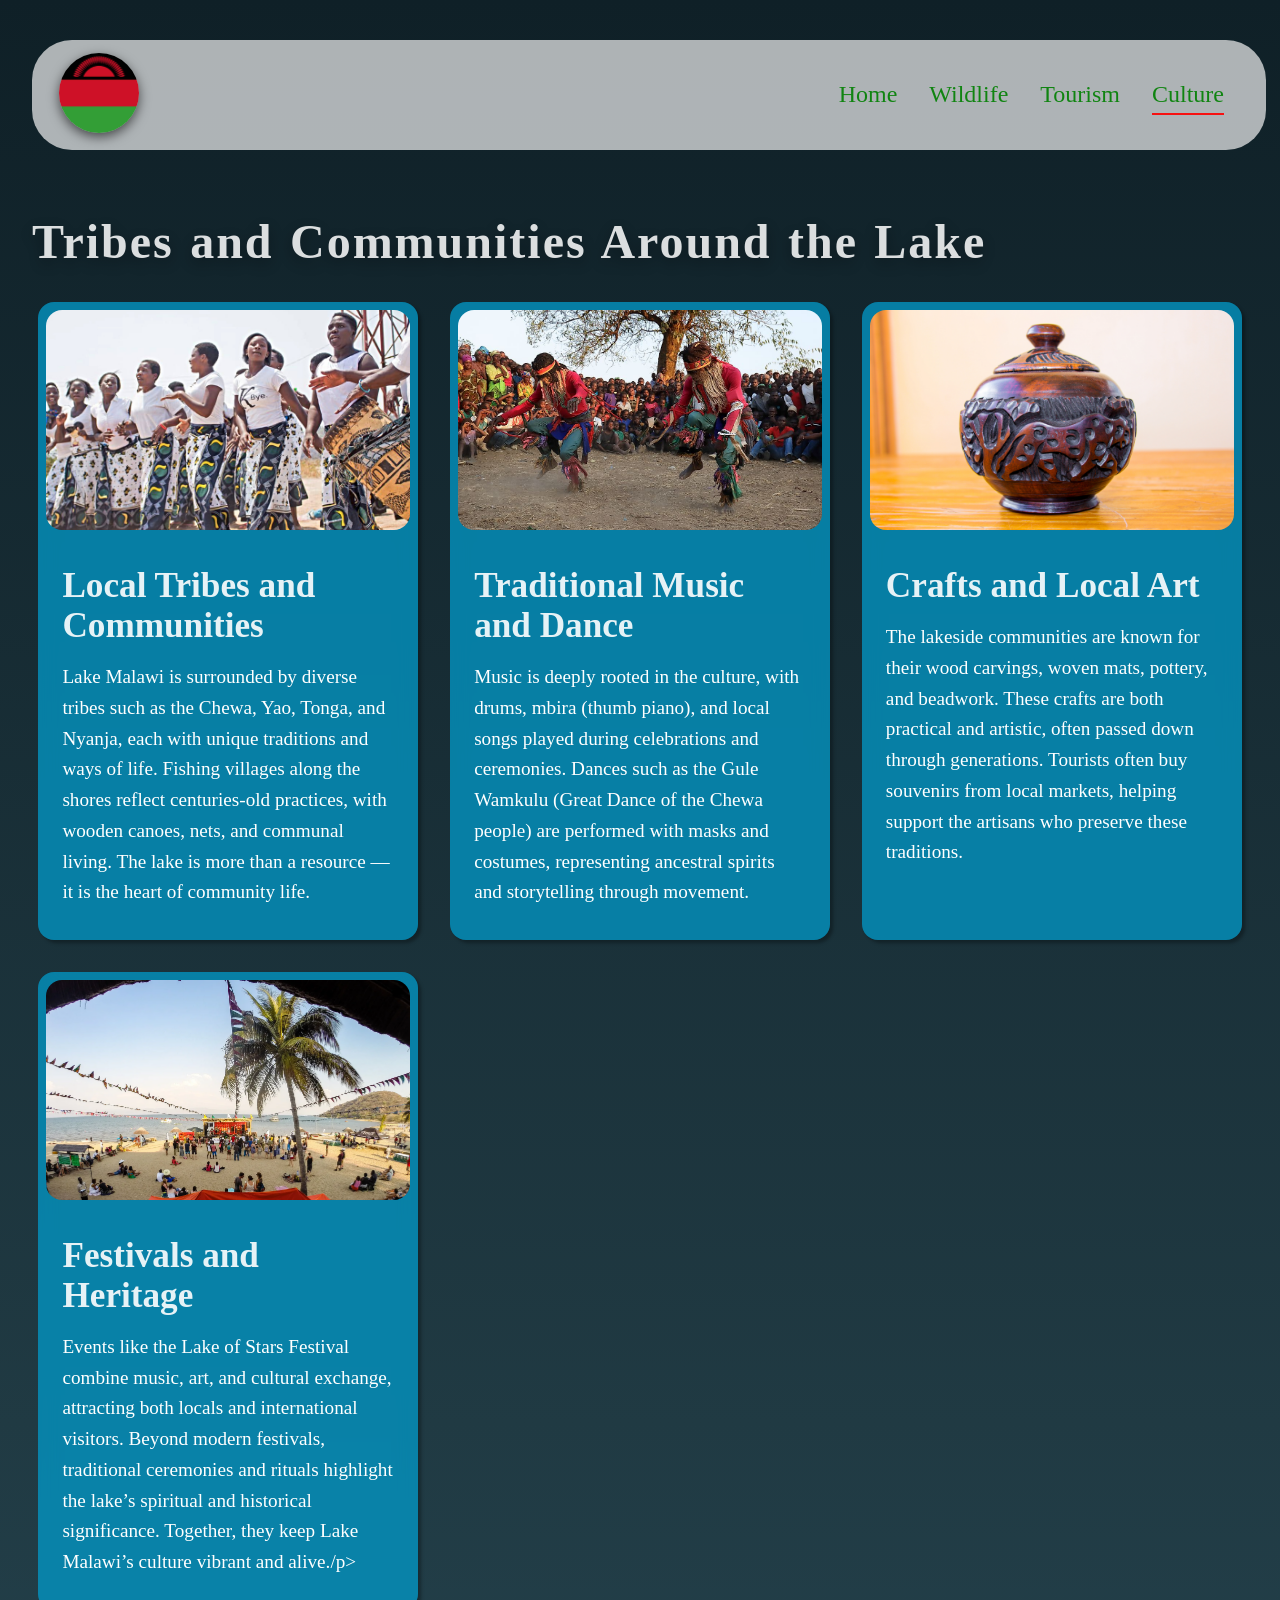
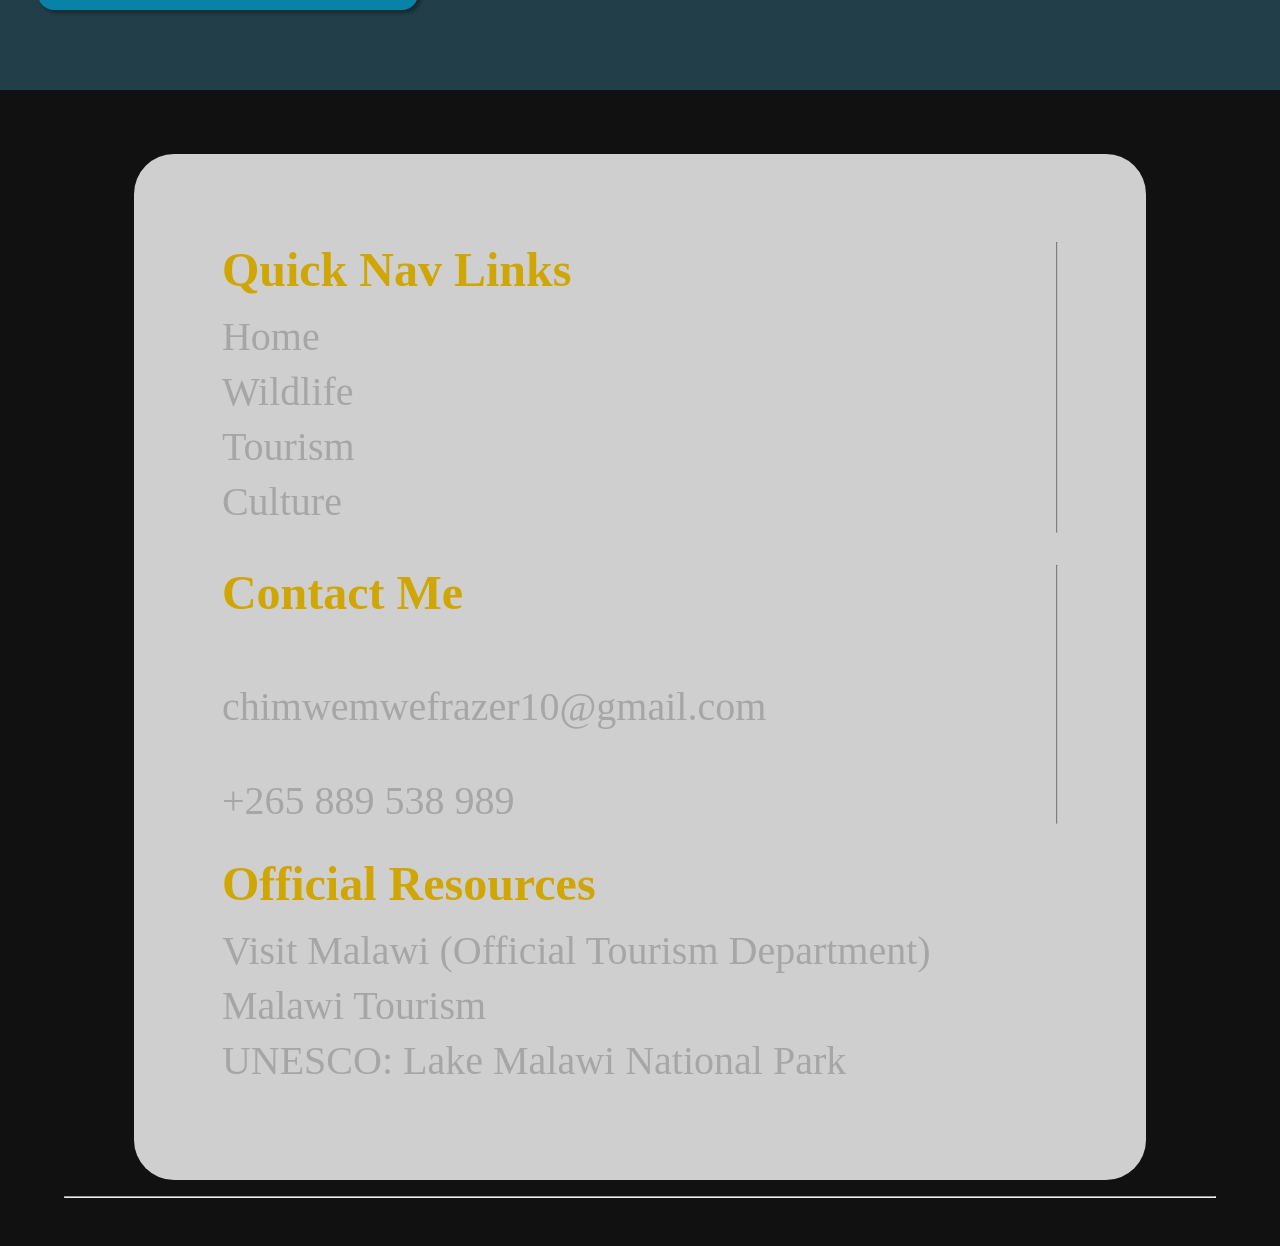
==== commit 47b9ab4e: "Consistent format to all the pages" ====
--- a/project/culture.html
+++ b/project/culture.html
@@ -13,7 +13,9 @@
     <section class="home-details">
         <nav class="navigation1">
             <div class="flag">
-                <img src="../images/Flag.jpg" alt="The flag of Malawi" > 
+                <a href="index.html">
+                    <img src="../images/Flag.jpg" alt="The flag of Malawi" > 
+                </a> 
             </div>
             <ul class="nav-links">
                 <li><a href="home.html">Home</a></li>
--- a/project/main.css
+++ b/project/main.css
@@ -176,7 +176,7 @@
 }
 .nav-links a {
   position: relative;
-  color: rgb(192, 4, 4); 
+  color: green; 
   text-decoration: none;
   opacity: 0.9;
   align-items: center;
@@ -196,7 +196,7 @@
   width: 0;
   height: 2px;
   /* background-color: rgb(216, 15, 15); */
-  background-color: black;
+  background-color: red;
   transition: all 0.9s ease;
   transform: translateX(-50%);
 }
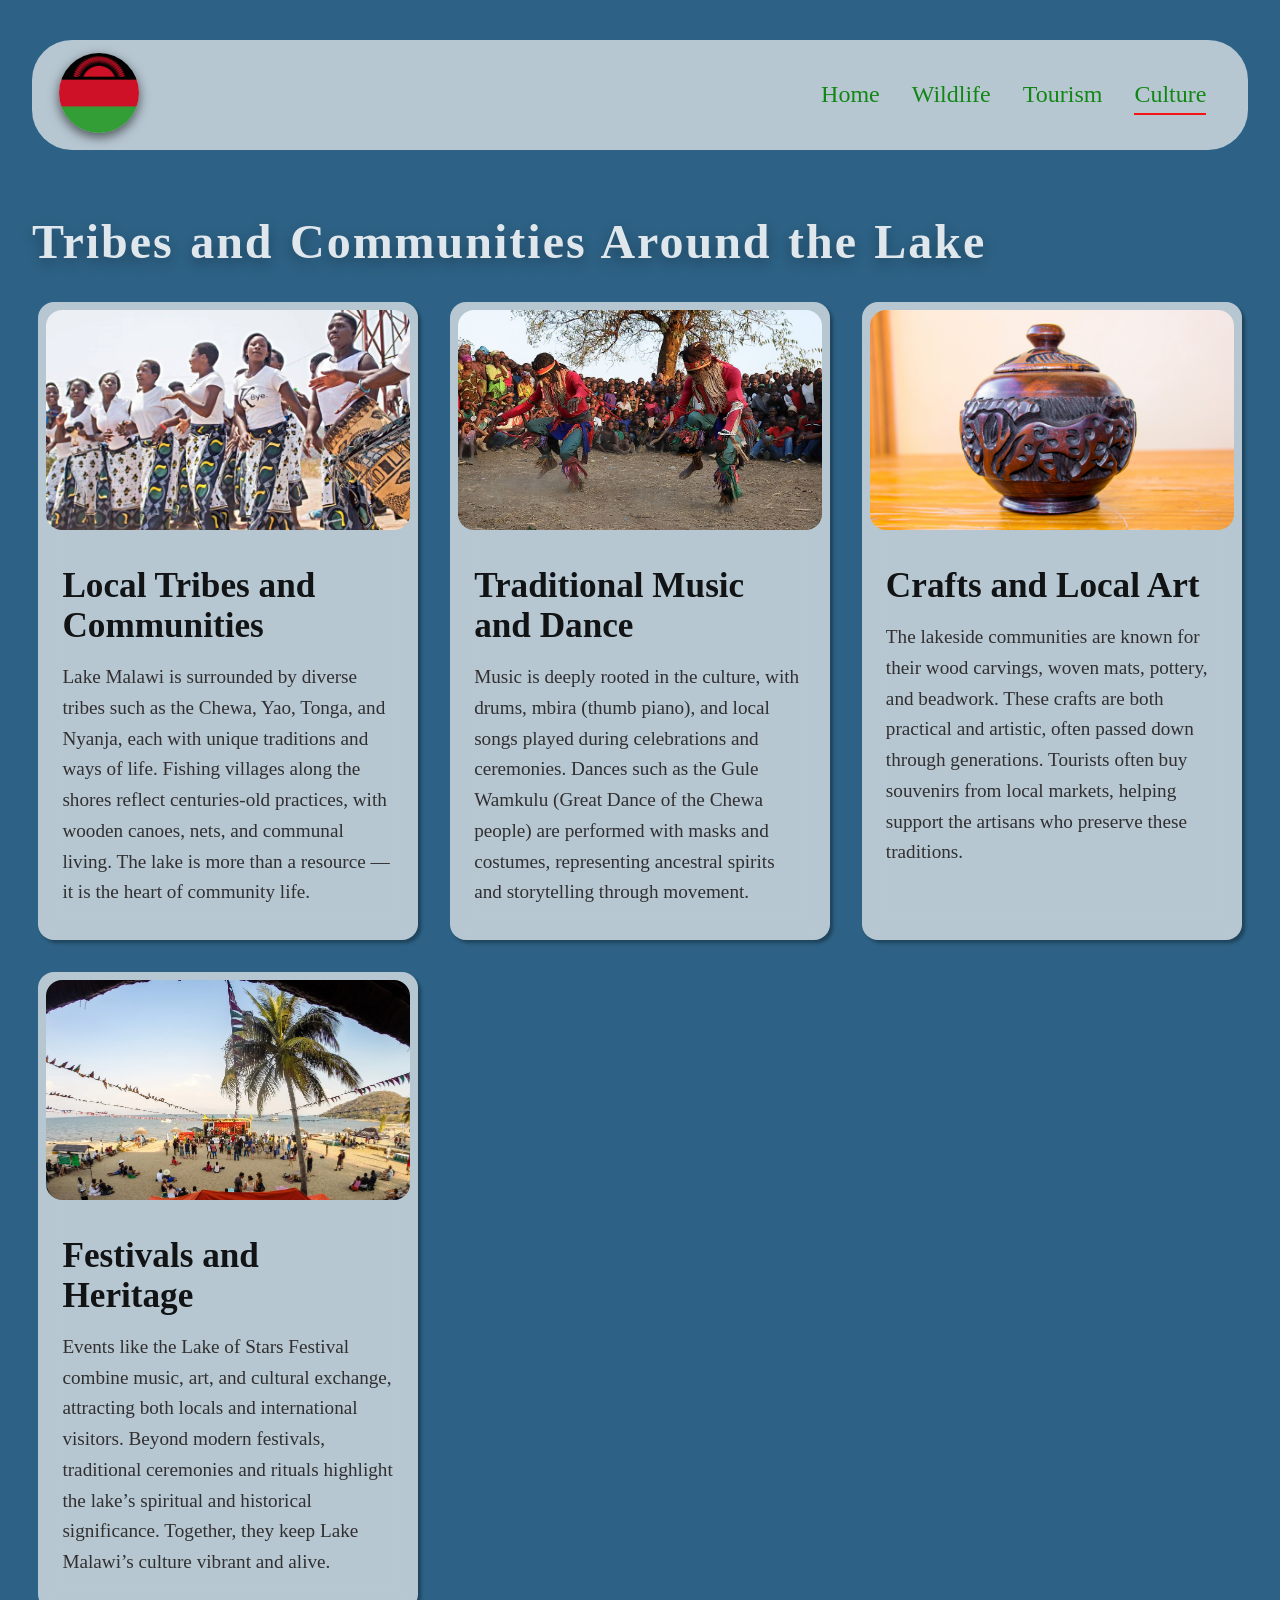
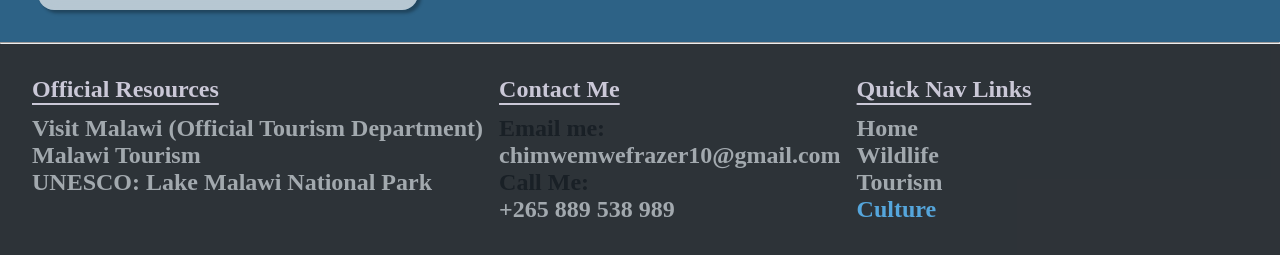
==== commit ef33f430: "Customizing the footer and nav links" ====
--- a/project/culture.html
+++ b/project/culture.html
@@ -55,17 +55,33 @@
                 <p>Events like the Lake of Stars Festival combine music, art, and cultural exchange, attracting both locals
                    and international visitors. Beyond modern festivals, traditional ceremonies and rituals highlight the lake’s
                    spiritual and historical significance.
-                   Together, they keep Lake Malawi’s culture vibrant and alive./p>
+                   Together, they keep Lake Malawi’s culture vibrant and alive.
             </article>
         </div>
     </section>
     
     <button id="back-to-the-top">&uarr;</button>
-    
-    <footer>
+
+    <hr>
+    <footer style="background-color: rgb(46, 43, 43);">
 
         <!-- <hr> -->
         <div class="footer-container">
+            <div class="official-resources">
+                <h4>Official Resources</h4>
+                <ul>
+                    <li><a href="https://visitmalawi.mw/" target="_blank" rel="noopener noreferrer">Visit Malawi (Official Tourism Department)</a></li>
+                    <li><a href="https://www.malawitourism.com" target="_blank" rel="noopener noreferrer">Malawi Tourism</a></li>
+                    <li><a href="https://whc.unesco.org/en/list/289/" target="_blank" rel="noopener noreferrer">UNESCO: Lake Malawi National Park</a></li>
+                </ul>
+            </div>
+            
+            <div class="contact-info">
+                <h4>Contact Me</h4>
+                <p>Email me: <a href="mailto: chimwemwefrazer10@gmail.com"><br>chimwemwefrazer10@gmail.com</a></p>
+                <p>Call Me: <a href="tel:+265889538989"><br>+265 889 538 989</a></p>
+            </div>
+
             <div class="quick-navs">
                 <h4>Quick Nav Links</h4>
                 <ul>
@@ -74,22 +90,10 @@
                     <li><a href="tourism.html">Tourism</a></li>
                     <li><a href="#" class="active">Culture</a></li>
                 </ul>
-            </div><hr>
-            <div class="contact-info">
-                <h4>Contact Me</h4>
-                <p>Email me: <a href="mailto: chimwemwefrazer10@gmail.com"><br>chimwemwefrazer10@gmail.com</a></p>
-                <p>Call Me: <a href="tel:+265889538989"><br>+265 889 538 989</a></p>
-            </div><hr>
-            <div class="official-resources">
-                <h4>Official Resources</h4>
-                <ul>
-                    <li><a href="https://visitmalawi.mw/" target="_blank" rel="noopener noreferrer">Visit Malawi (Official Tourism Department)</a></li>
-                    <li><a href="https://www.malawitourism.com" target="_blank" rel="noopener noreferrer">Malawi Tourism</a></li>
-                    <li><a href="https://whc.unesco.org/en/list/289/" target="_blank" rel="noopener noreferrer">UNESCO: Lake Malawi National Park</a></li>
-                </ul>
             </div>
+            
         </div>
-        <hr>
+        
     </footer>
     <script src="main.js"></script> 
 
--- a/project/main.css
+++ b/project/main.css
@@ -114,7 +114,8 @@
 
 /* General Layout */
 .home-page {
-    background: linear-gradient(to bottom, #0f2027, #203a43, #2c5364);
+    /* background: linear-gradient(to bottom, #0f2027, #203a43, #2c5364); */
+    background: hsl(204, 50%, 35%);
     font-family: 'sans-serif', Tahoma, Geneva, Verdana, serif;
     color: white;
 }
@@ -130,6 +131,7 @@
     padding: 0.8rem 0.1rem;
     gap: 2px;
     margin-left: 2rem;
+    margin-right: 2rem;
     margin-top: 2.5rem;
 
 }
@@ -213,114 +215,13 @@
 .nav-links a.active::after {
   width: 100%; /* underline stays visible */
 }
-#back-to-the-top{
-  position: fixed;
-  bottom: 20px;
-  right: 20px;
-  height: 6rem;
-  width: 6rem;
-  background-color: #0136a7;
-  color: #fff;
-  border: none;
-  padding: 12px 16px;
-  border-radius: 50%;
-  font-size: 50px;
-  cursor: pointer;
-  display: none;
-  box-shadow: 0 2px 6px rgba(0, 0, 0, 0.3);
-  transition: opacity 0.3s, transform 0.3s;
-} 
-#back-to-the-top:hover{
-  background-color: #02792f;
-  transform: scale(1.1);
-
-}
-
-/*.nav-links a {
-    text-decoration: none;
-    color: white;
-    font-size: 2rem;
-    padding: 2rem
-    
-} */
-/*
-.nav-links a::after {
-    content: "";
-    position: absolute;
-    width: 0%;
-    height: 2px;
-    left: 0;
-    bottom: -5px;
-    background-color: #ffcc00;
-    transition: 0.3s ease;
-}
-
-.nav-links a:hover::after,
-.nav-links .active::after {
-    width: 100%;
-} */
-
-/* Heading */
-.home-details h2 {
-    text-align: left;
-    font-weight: 700;
-    letter-spacing: 2px;
-    text-shadow: 0 5px 15px rgba(0,0,0,0.4);
-    font-size: 3rem; 
-    margin-bottom: 0.1rem; 
-    margin-top: 0.5rem;  
-    padding-left: 2rem;
-    word-spacing: 0.15rem;
-    opacity: 0.85;
-}
-
-/* Cards Layout */
-.cards {
-    display: grid;
-    grid-template-columns: repeat(auto-fit, minmax(280px, 1fr));
-    gap: 2rem;
-    padding: 2rem 2.4rem;
-}
-
-/* Individual Card */
-.cards article {
-    background: hsla(194, 97%, 39%, 0.78);
-    backdrop-filter: blur(10px);
-    border-radius: 1rem;
-    overflow: hidden;
-    padding: 0.5rem;
-    box-shadow: 0 10px 30px rgba(0,0,0,0.4);
-    opacity: 0.1rem;
-    overflow: hidden;
-    box-shadow: 0.2rem 0.2rem 0.2rem rgba(0,0,0,0.3);
-}
-
-.cards img {
-    width: 100%;
-    height: 220px;
-    object-fit: cover;
-    border-radius: 1rem;
-    margin-bottom: 1rem;
-}
-
-.cards h3 {
-    padding: 1rem;
-    font-size: 2.2rem;
-    opacity: 0.90;
-    
-}
-
-.cards p {
-    padding: 0 1rem 1.5rem 1rem;
-    line-height: 1.6;
-    font-size: 1.2rem;
-}
-
-/* Back To Top Button */
+/* back to top button */
 #back-to-the-top {
     position: fixed;
     bottom: 30px;
     right: 30px;
+    height: 2.8rem;
+    width: 2.8rem;
     background-color: #ffcc00;
     color: black;
     border: none;
@@ -332,40 +233,117 @@
     transition: 0.3s ease;
 }
 
-#back-to-the-top:hover {
-    background-color: white;
+#back-to-the-top:hover{
+  background-color: #9bc9e7;
+  transform: scale(1.1);
+}
+.home-details h2 {
+  text-align: left;
+  font-weight: 700;
+  /* color: black; */
+  letter-spacing: 2px;
+  text-shadow: 0 5px 15px rgba(0,0,0,0.4);
+  font-size: 3rem; 
+  margin-bottom: 0.1rem; 
+  margin-top: 0.5rem;  
+  padding-left: 2rem;
+  word-spacing: 0.15rem;
+  opacity: 0.85;
+}
+
+/* Cards Layout */
+.cards {
+    display: grid;
+    grid-template-columns: repeat(auto-fit, minmax(280px, 1fr));
+    gap: 2rem;
+    padding: 2rem 2.4rem;
+}
+
+/* Individual Card */
+.cards article {
+    /* background: hsl(203, 53%, 92%); */
+    background-color: #f5f5f5b0;
+    /* background: hsla(204, 50%, 40%, 0.8); */
+    backdrop-filter: blur(10px);
+    border-radius: 1rem;
+    overflow: hidden;
+    /* color: rgba(20, 19, 19, 0.829); */
+    color: rgba(43, 40, 40, 0.954);
+    padding: 0.5rem;
+    box-shadow: 0 10px 90px rgba(0,0,0,0.8);
+    opacity: 0.1rem;
+    overflow: hidden;
+    box-shadow: 0.2rem 0.2rem 0.2rem rgba(0,0,0,0.3);
+}
+
+.cards img {
+    width: 100%;
+    height: 220px;
+    object-fit: cover;
+    border-radius: 1rem;
+    margin-bottom: 1rem;
+}
+
+.cards h3 {
+    padding: 1rem;
+    font-size: 2.2rem;
+    color: black;
+    opacity: 0.90;
+    
+}
+
+.cards p {
+    padding: 0 1rem 1.5rem 1rem;
+    line-height: 1.6;
+    font-size: 1.2rem;
 }
 
 /* Footer */
 footer {
-    background-color: #111;
-    padding: 3rem 4rem;
-    margin-top: 3rem;
+    padding: 2rem 2rem;
+    color: rgb(230, 218, 230);
+    background-color: #d8b8b800;
+    font-weight: 700;
+    opacity: 0.85;
 }
 
 .footer-container {
     display: flex;
-    justify-content: space-between;
-    flex-wrap: wrap;
-    gap: 2rem;
+    flex-direction: row;
+    gap: 1rem;
+    
 }
 
 .footer-container h4 {
-    margin-bottom: 1rem;
-    color: #ffcc00;
+    margin-bottom: 0.5rem;
+    font-size: 1.5rem;
+    margin-bottom: 12px;
+    text-decoration: underline;
+    text-underline-offset: 6px;
 }
 
 .footer-container ul {
     list-style: none;
     padding: 0;
+    text-decoration: none;
+   
 }
 
 .footer-container a {
     text-decoration: none;
-    color: #ccc;
+    color: #f5f5f5b0;
+    font-size: 1.5rem;
     transition: 0.3s ease;
 }
 
 .footer-container a:hover {
-    color: #ffcc00;
-}
+    color: rgb(43, 204, 204);
+}
+.footer-container a.active{
+    color: #5db3ec;
+}
+.footer-container .contact-info p{
+    font-size: 1.5rem;
+    color: rgb(22, 21, 22);
+
+}
